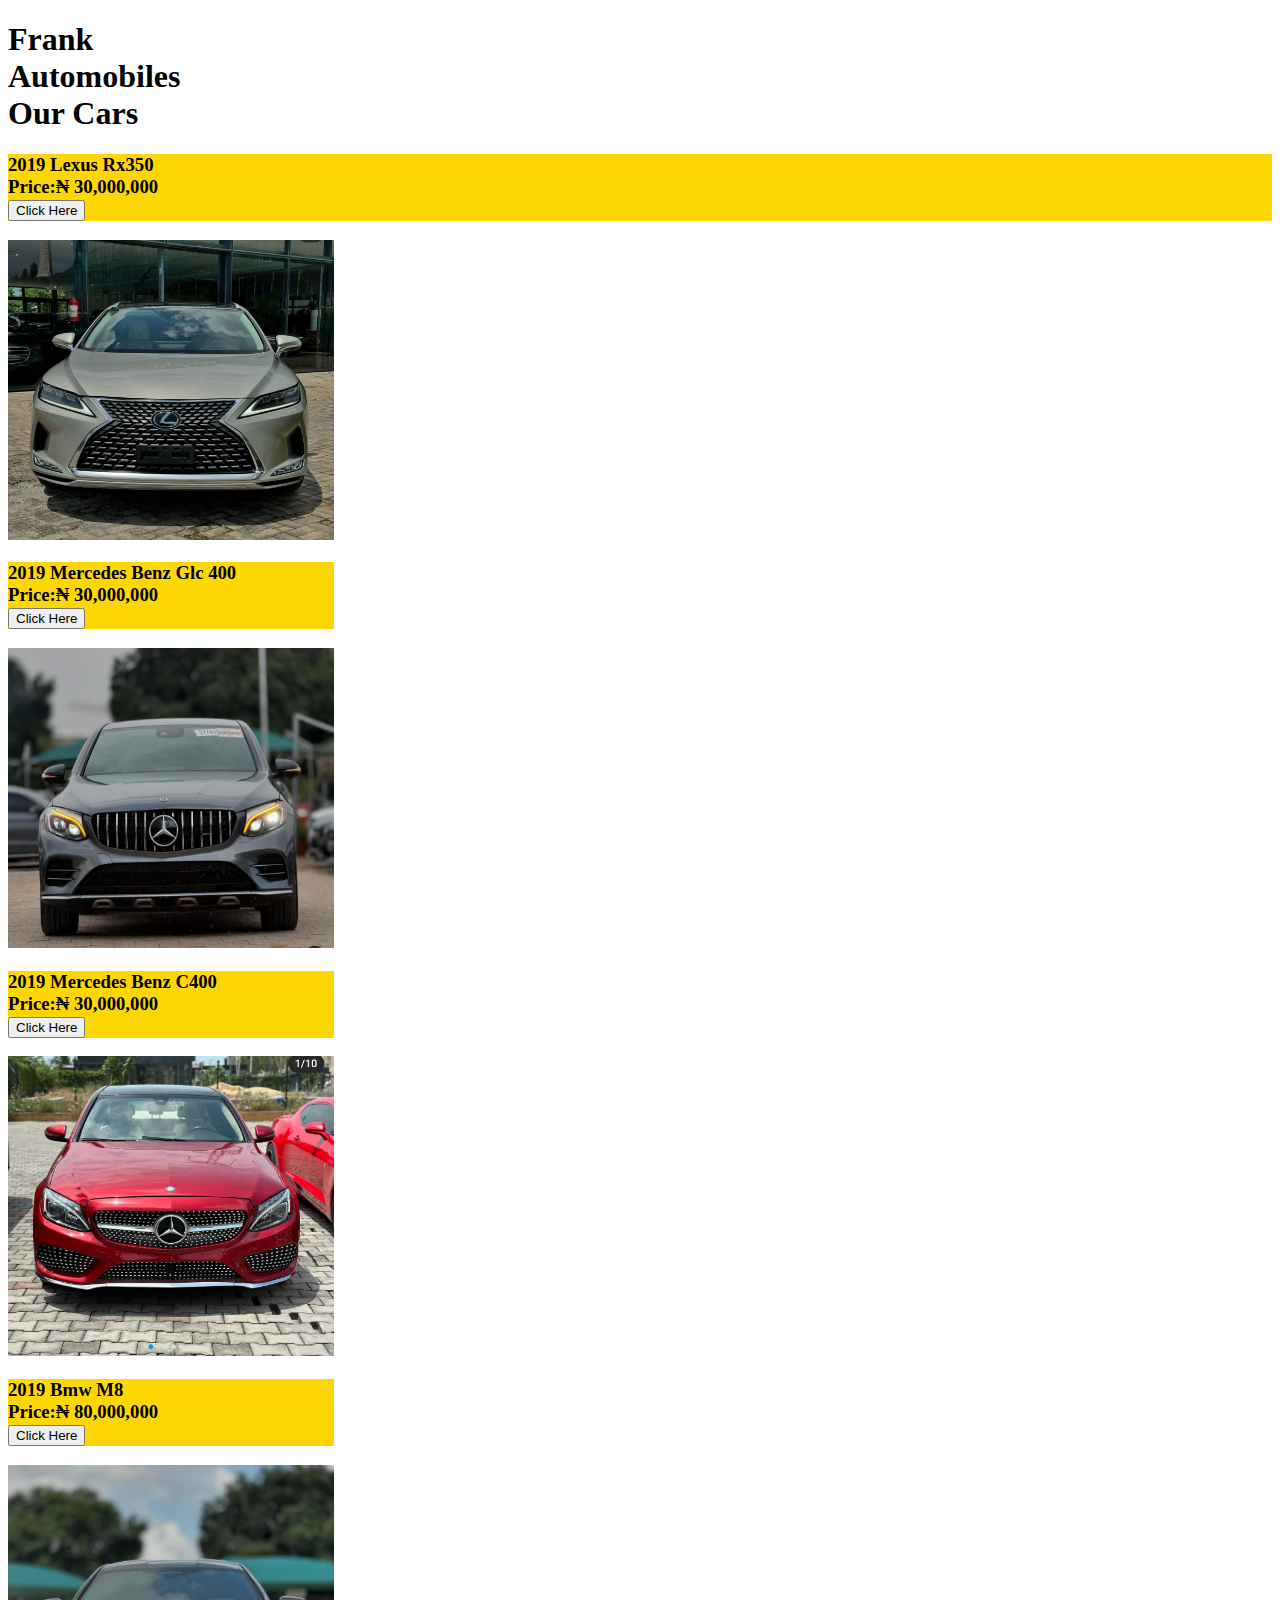
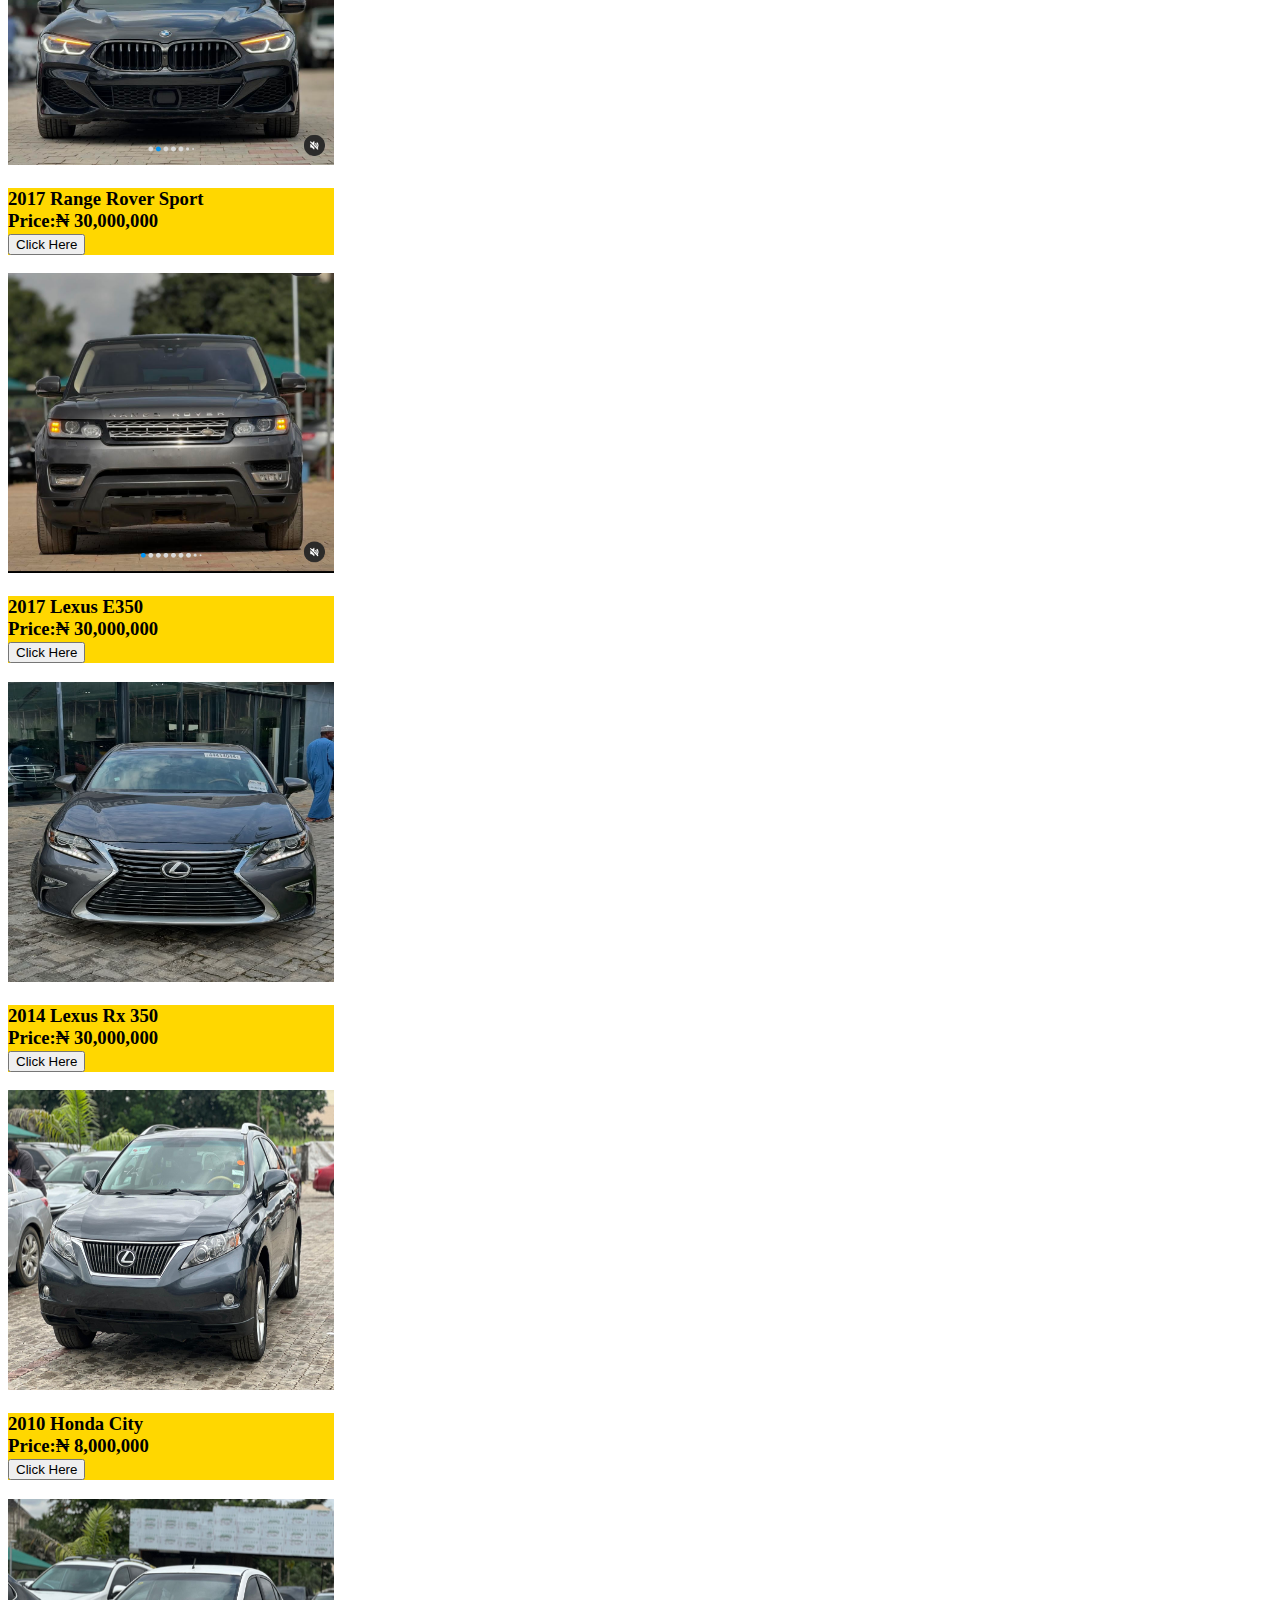
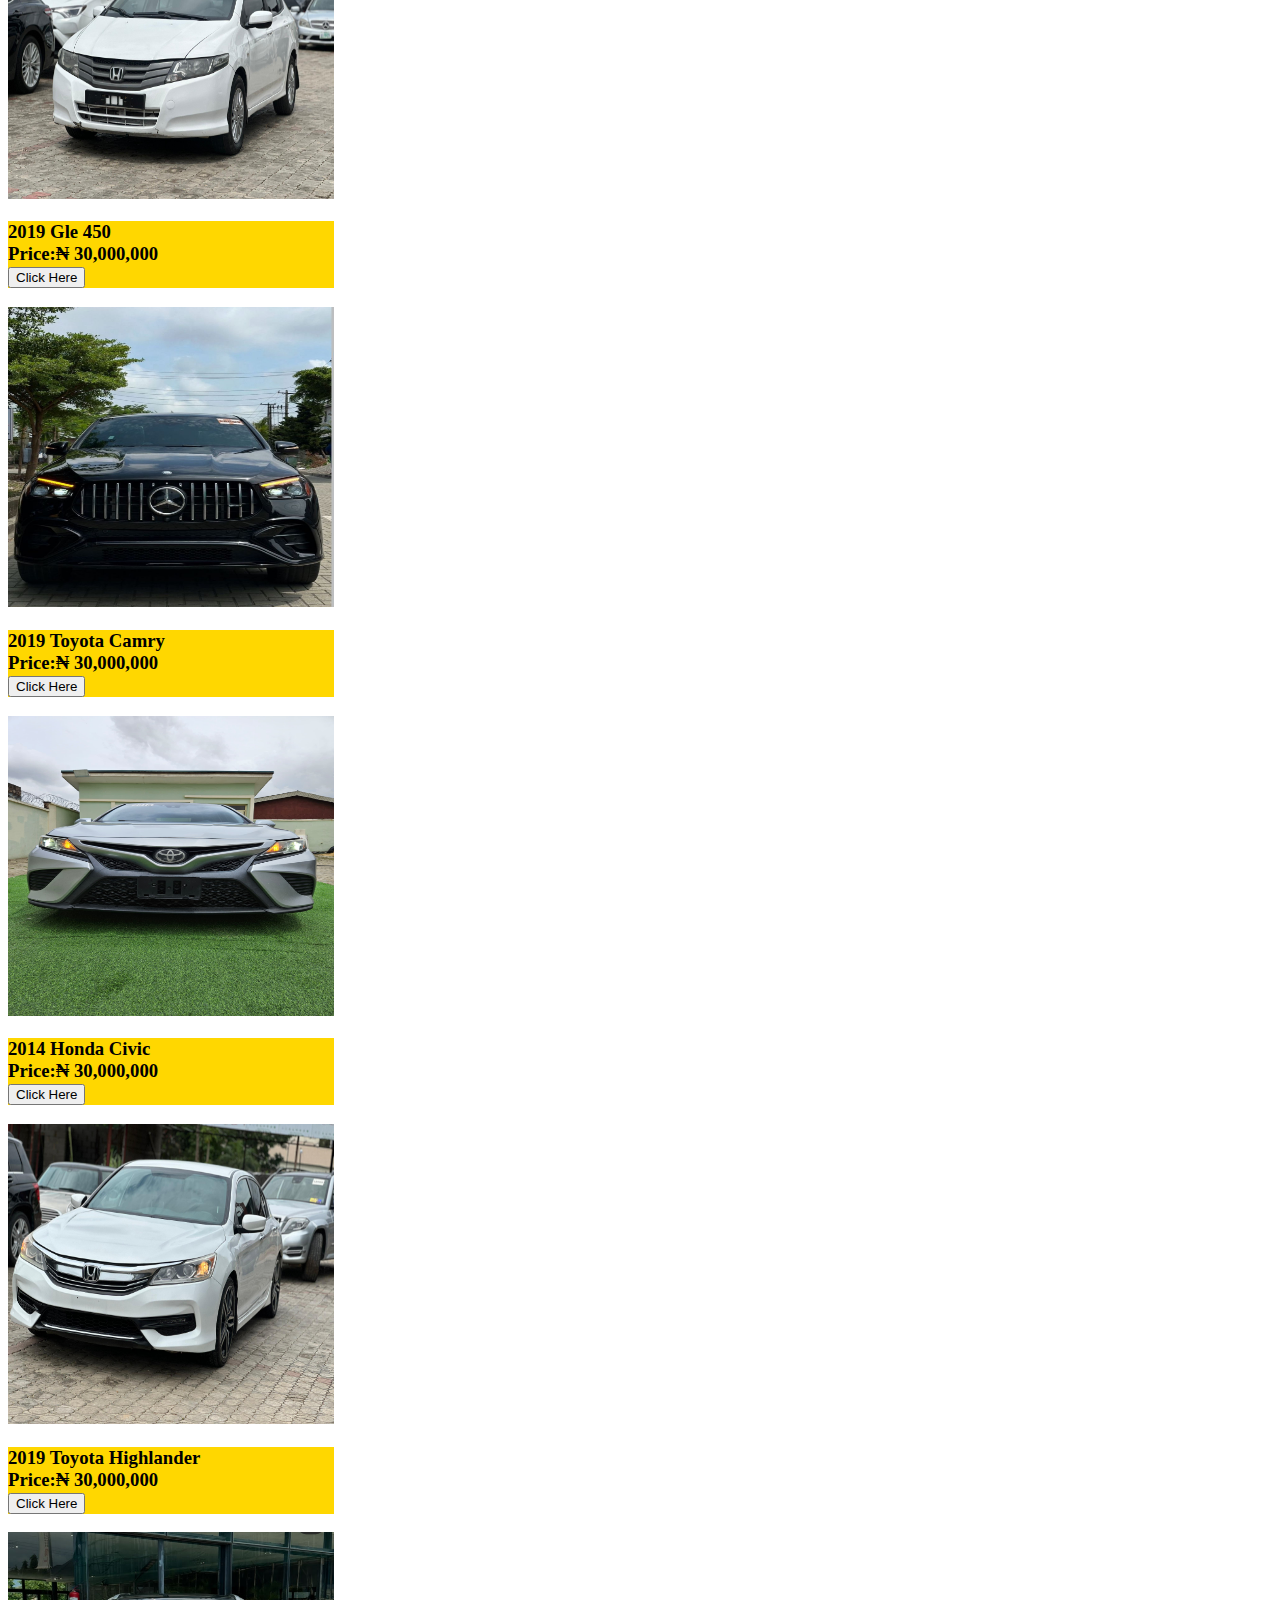
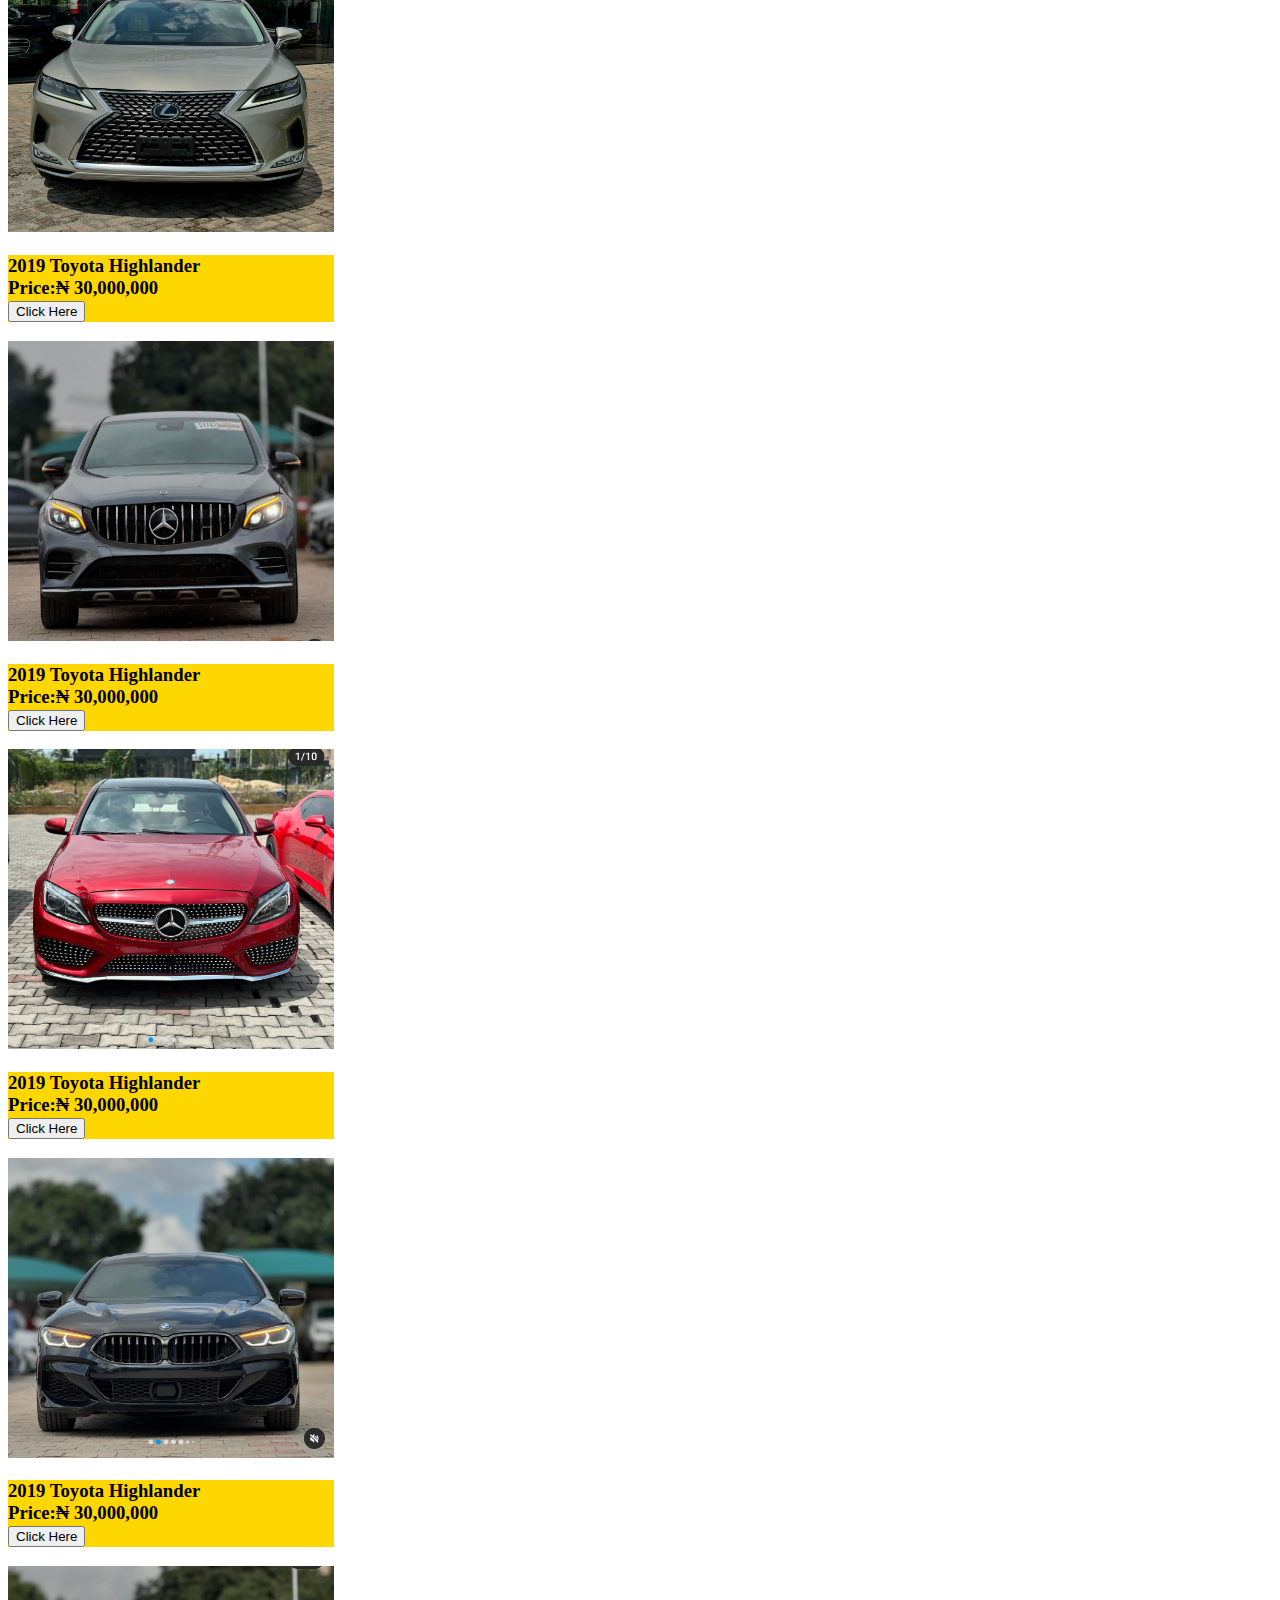
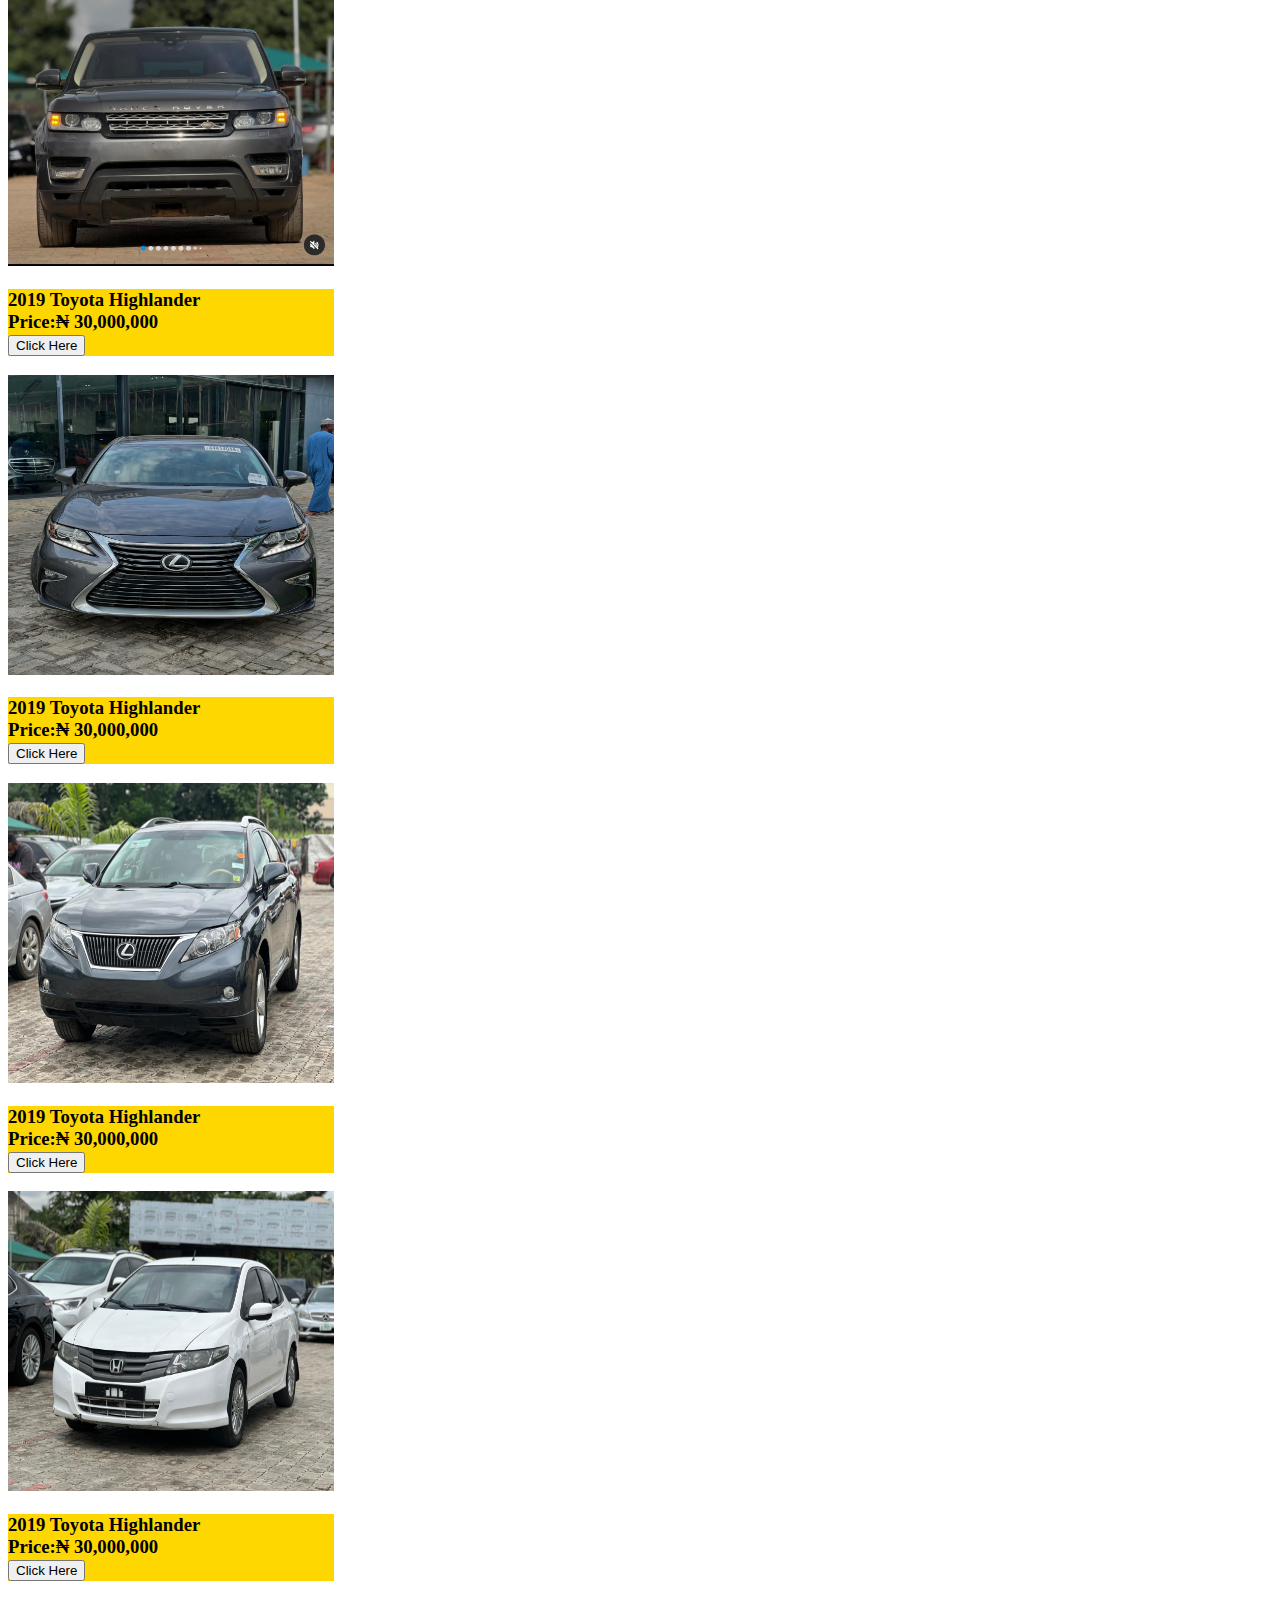
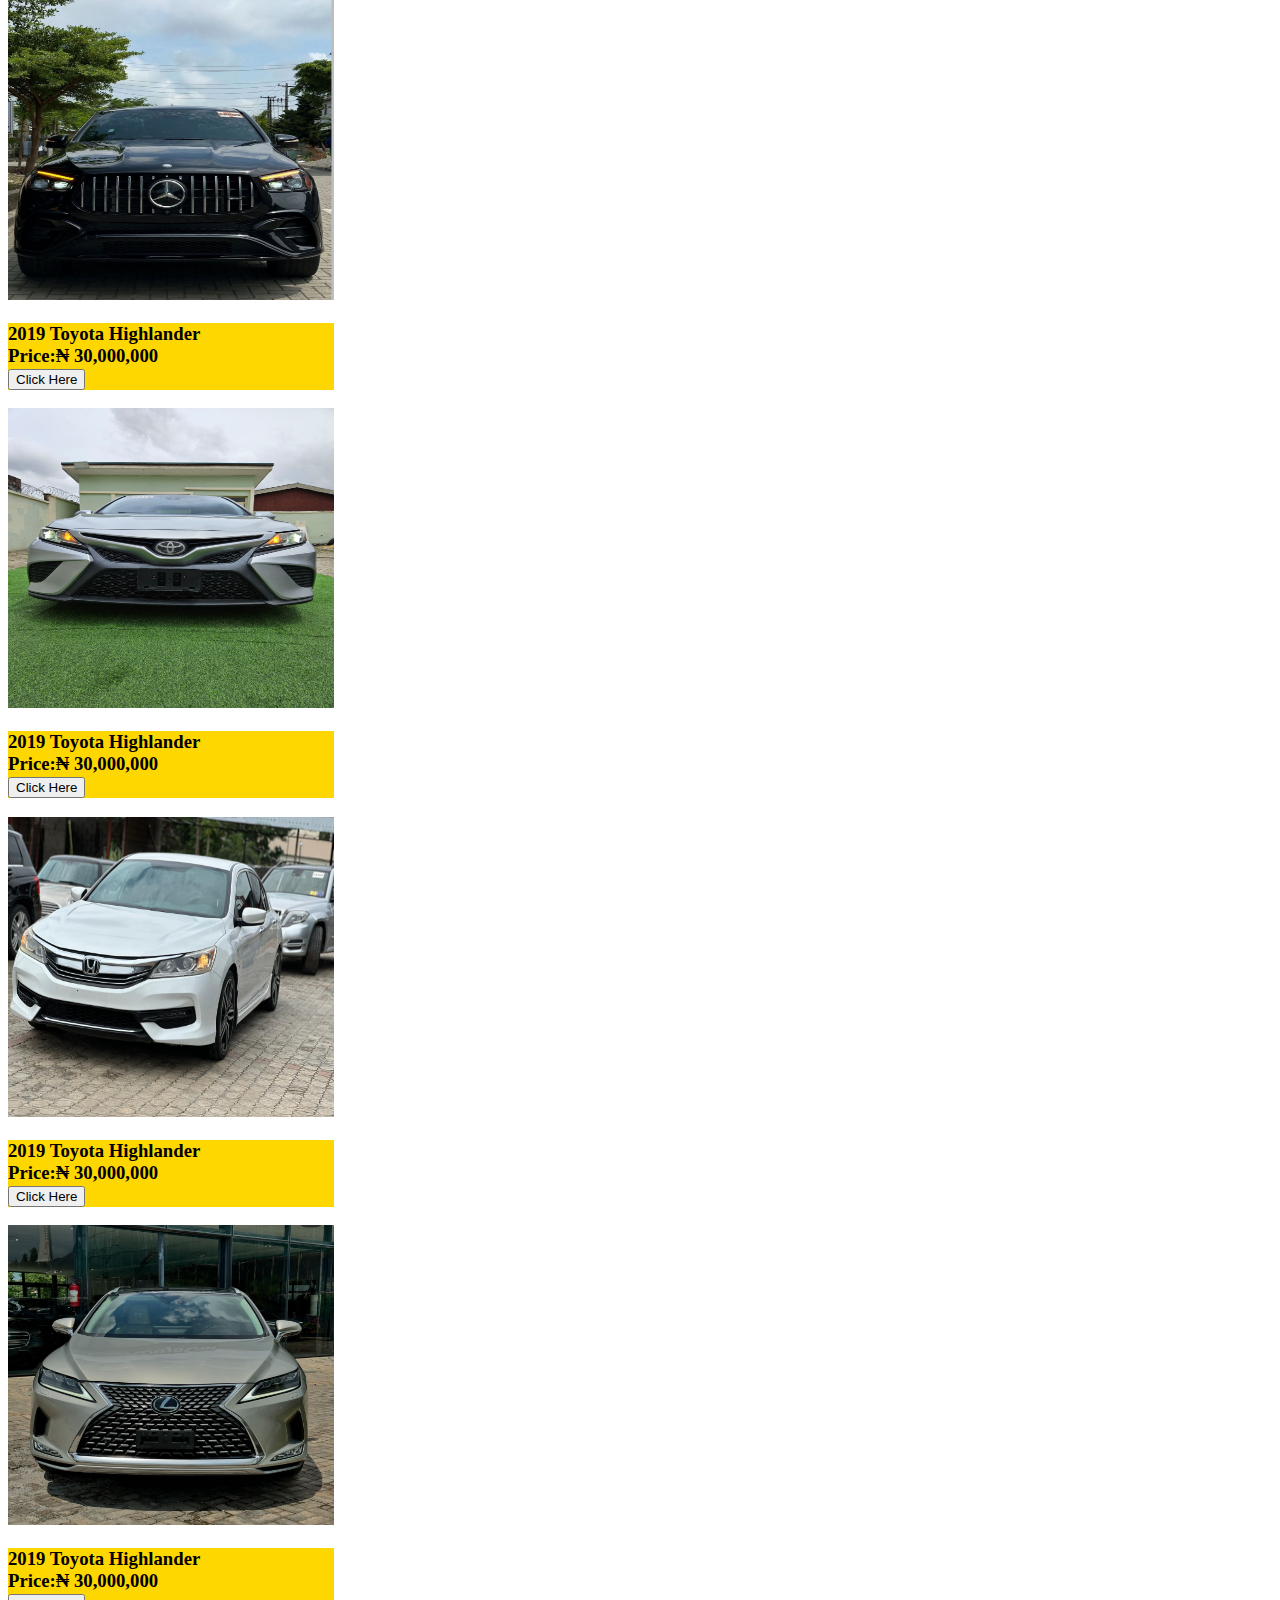
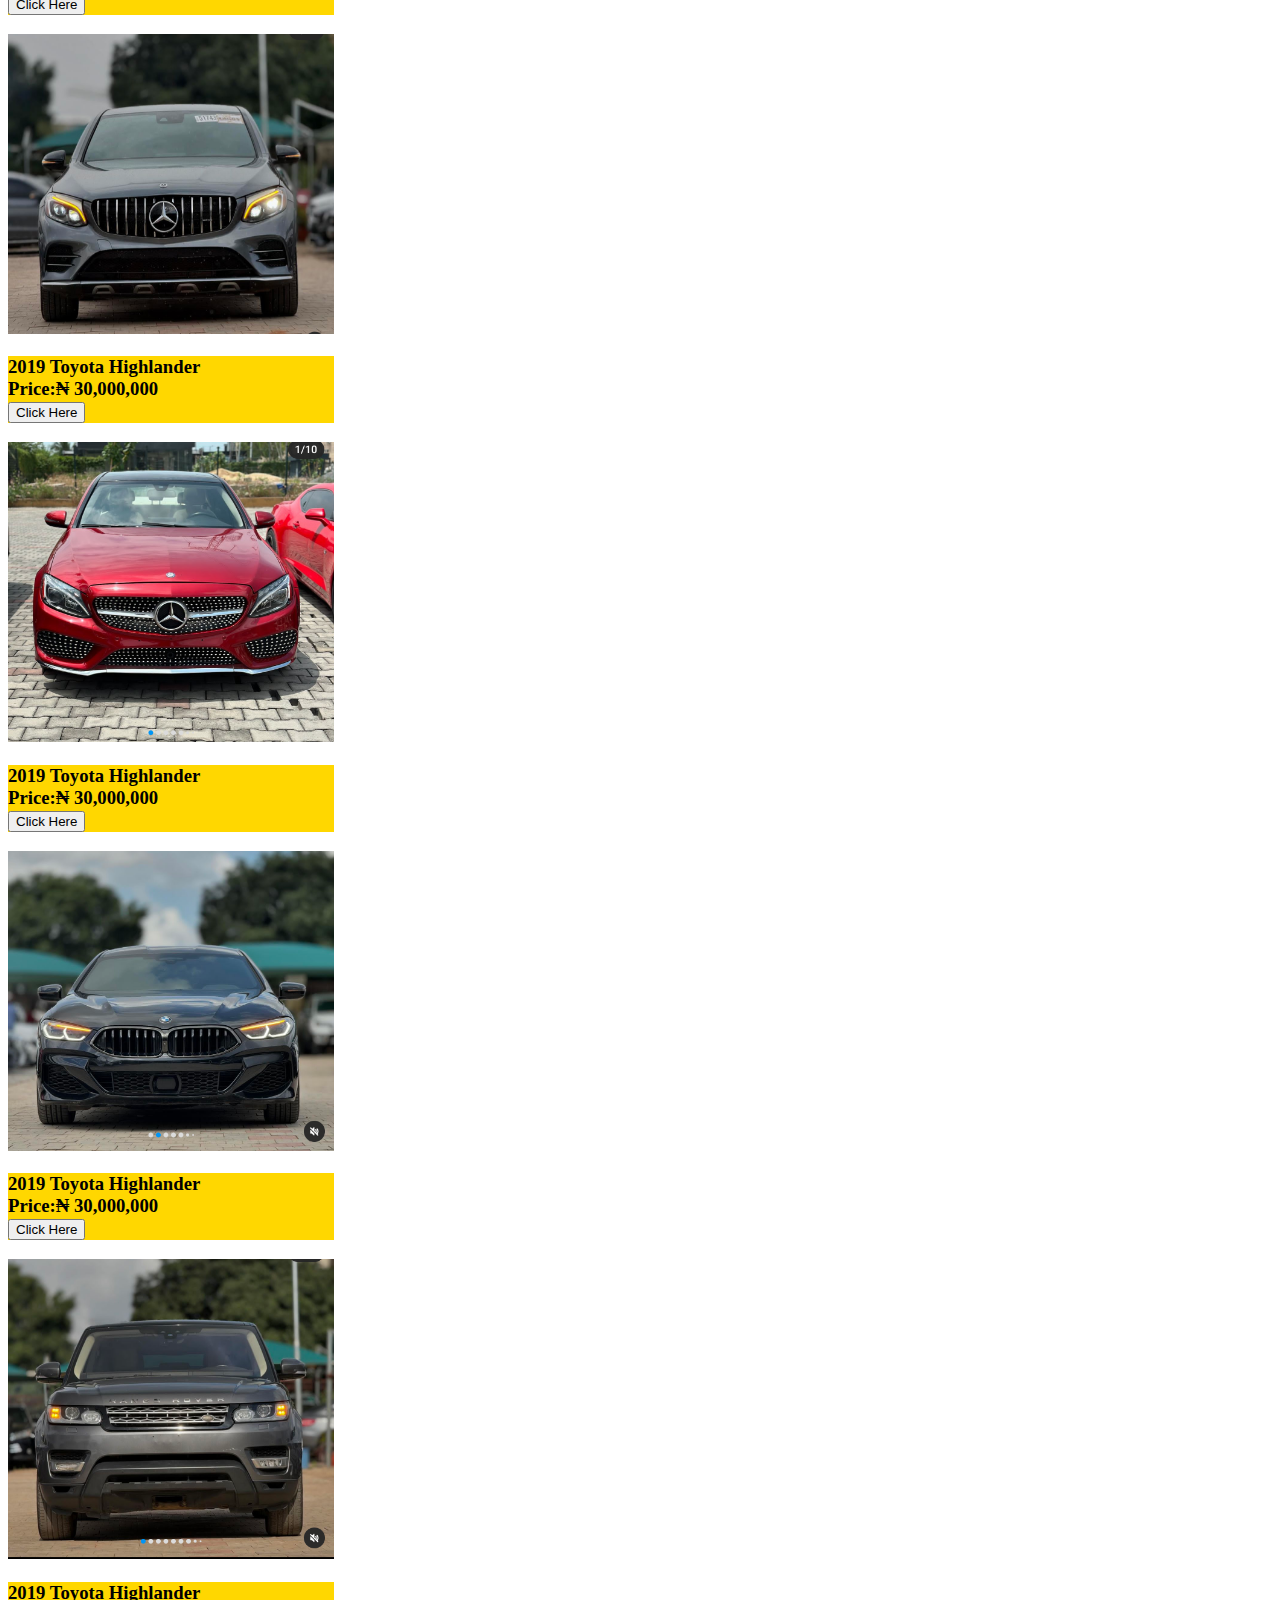
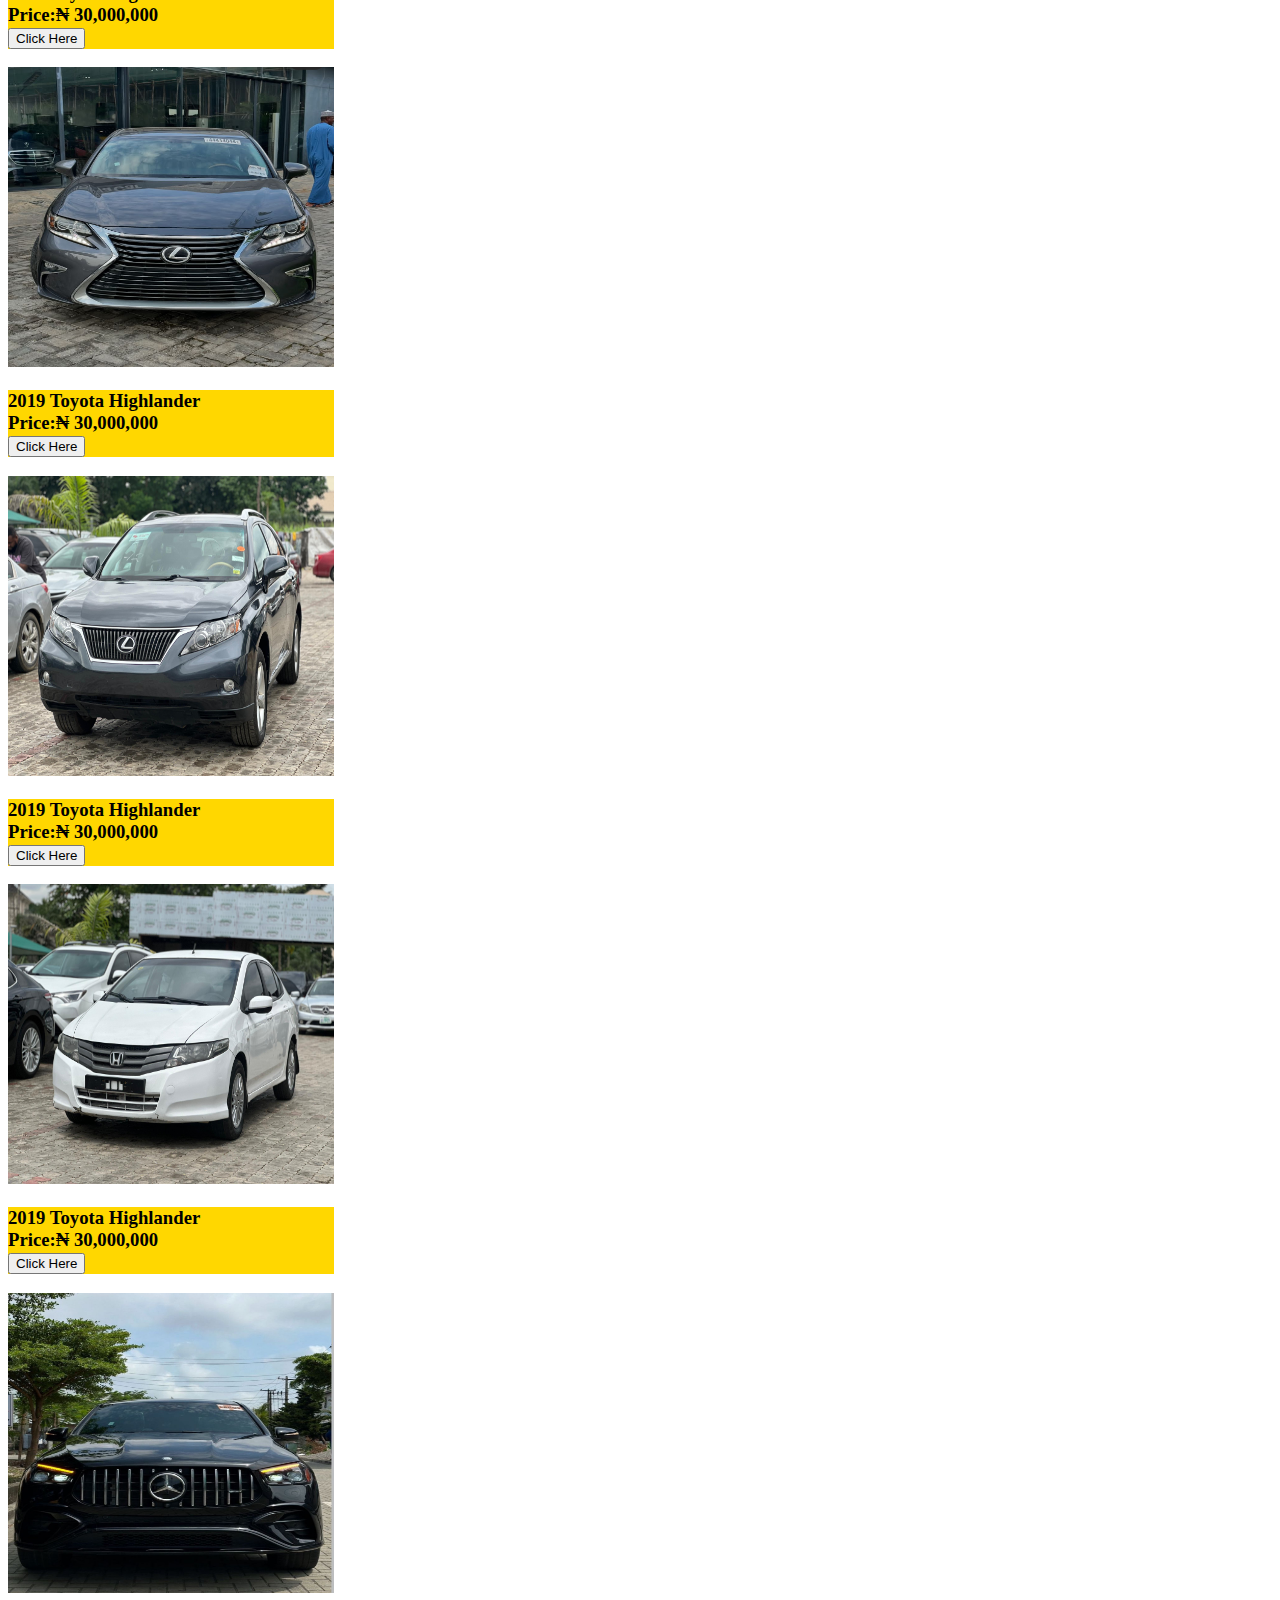
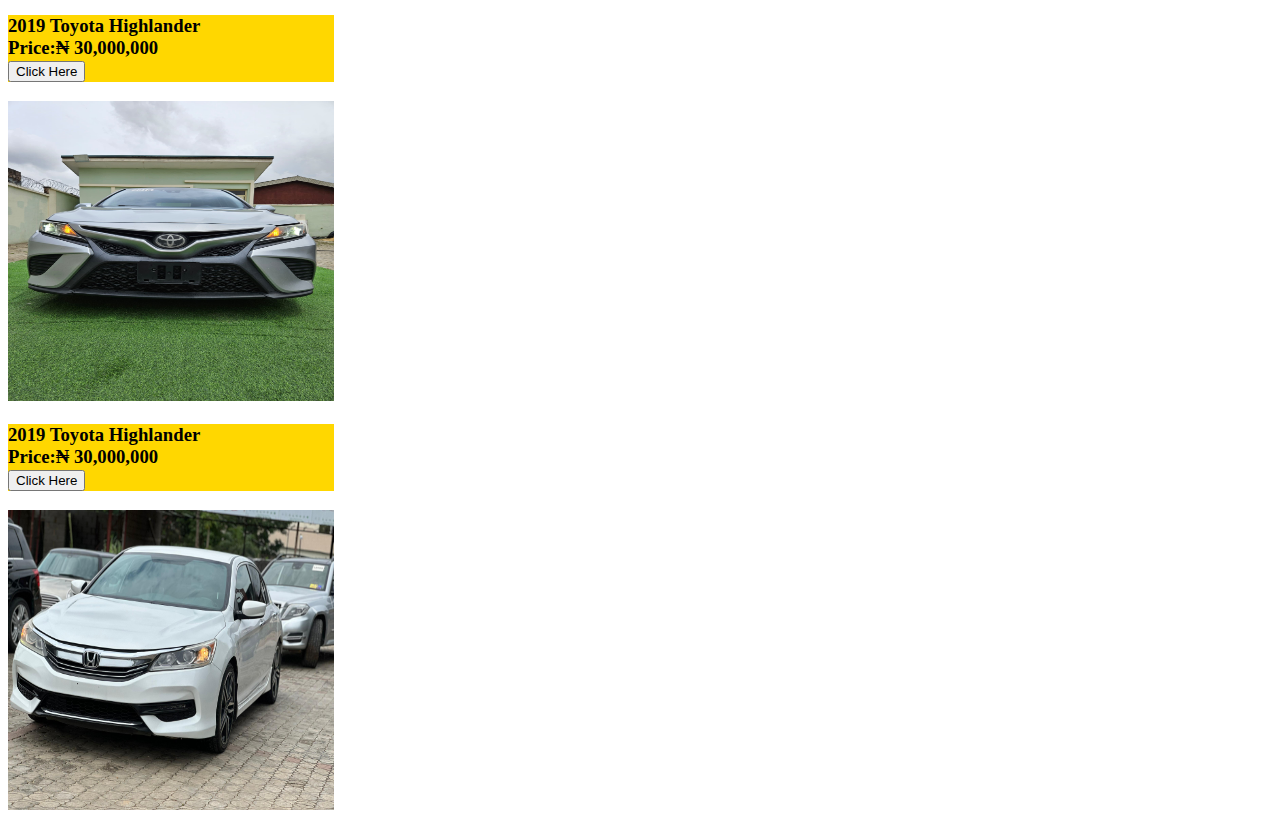
==== cars.html @ 4530414f "Add files via upload" ====
<!DOCTYPE html>
<html lang="en">
<head>
    <meta charset="UTF-8">
    <meta name="viewport" content="width=device-width, initial-scale=1.0">
    <title>Document</title>
    <style>
        .overall-image-blog {
  display: flex;
  justify-content: space-between;
  align-items: center;
  
  margin: auto;

}
.image-write {
  background-color: gold}


  .h3{
    color: green;
  }
  
  



    </style>
</head>
<body>
    <h1 class="opacity"></h1>

    <h1 class="on-top">Frank  <br>Automobiles<br><span>Our Cars</span></h1>

    
        
        <div class="image-write">
          <h3>
            2019 Lexus Rx350 <br />
            Price:&#8358 30,000,000<br>
            <a href="https://festacautomobiles.github.io/obagold/"><button>Click Here </button></a>
          </h3>
          
        </div>
        <div class="overall-image-blog">
          <div class="image-blog">
            <div class="image1">
              <img src="./newimages/Gallery_20240930_225818.png" alt="" width="326" height="300" />
             
               
              </p>
              
            </div>

            <div class="image-write">
                <h3>
                  2019 Mercedes Benz Glc 400 <br />
                  Price:&#8358 30,000,000<br>
                  <a href="https://festacautomobiles.github.io/obagold/"><button>Click Here </button></a>
                </h3>
                
              </div>
              <div class="overall-image-blog">
                <div class="image-blog">
                  <div class="image1">
                    <img src="./newimages/IMG_111346_101024.jpeg" alt="" width="326" height="300" />
                   
                     
                    </p>
                    
                  </div>

                  <div class="image-write">
                    <h3>
                      2019 Mercedes Benz C400 <br />
                      Price:&#8358 30,000,000<br>
                      <a href="https://festacautomobiles.github.io/obagold/"><button>Click Here </button></a>
                    </h3>
                    
                  </div>
                  <div class="overall-image-blog">
                    <div class="image-blog">
                      <div class="image1">
                        <img src="./newimages/Gallery_20241005_165730.png" alt="" width="326" height="300" />
                       
                         
                        </p>
                        
                      </div>

                      <div class="image-write">
                        <h3>
                          2019 Bmw M8 <br />
                          Price:&#8358 80,000,000<br>
                          <a href="https://festacautomobiles.github.io/obagold/"><button>Click Here </button></a>
                        </h3>
                        
                      </div>
                      <div class="overall-image-blog">
                        <div class="image-blog">
                          <div class="image1">
                            <img src="./newimages/Gallery_20241009_233121.png" alt="" width="326" height="300" />
                           
                             
                            </p>
                            
                          </div>

                          <div class="image-write">
                            <h3>
                              2017 Range Rover Sport <br />
                              Price:&#8358 30,000,000<br>
                              <a href="https://festacautomobiles.github.io/obagold/"><button>Click Here </button></a>
                            </h3>
                            
                          </div>
                          <div class="overall-image-blog">
                            <div class="image-blog">
                              <div class="image1">
                                <img src="./newimages/Gallery_20241009_233245.png" alt="" width="326" height="300" />
                               
                                 
                                </p>
                                
                              </div>

                              <div class="image-write">
                                <h3>
                                  2017 Lexus E350 <br />
                                  Price:&#8358 30,000,000<br>
                                  <a href="https://festacautomobiles.github.io/obagold/"><button>Click Here </button></a>
                                </h3>
                                
                              </div>
                              <div class="overall-image-blog">
                                <div class="image-blog">
                                  <div class="image1">
                                    <img src="./newimages/IMG_111437_101024.jpeg" alt="" width="326" height="300" />
                                   
                                     
                                    </p>
                                    
                                  </div>

                                  <div class="image-write">
                                    <h3>
                                      2014 Lexus Rx 350 <br />
                                      Price:&#8358 30,000,000<br>
                                      <a href="https://festacautomobiles.github.io/obagold/"><button>Click Here </button></a>
                                    </h3>
                                    
                                  </div>
                                  <div class="overall-image-blog">
                                    <div class="image-blog">
                                      <div class="image1">
                                        <img src="./newimages/IMG-20240923-WA0041.jpg" alt="" width="326" height="300" />
                                       
                                         
                                        </p>
                                        
                                      </div>

                                      <div class="image-write">
                                        <h3>
                                          2010 Honda City <br />
                                          Price:&#8358 8,000,000<br>
                                          <a href="https://festacautomobiles.github.io/obagold/"><button>Click Here </button></a>
                                        </h3>
                                        
                                      </div>
                                      <div class="overall-image-blog">
                                        <div class="image-blog">
                                          <div class="image1">
                                            <img src="./newimages/IMG-20241001-WA0004.jpg" alt="" width="326" height="300" />
                                           
                                             
                                            </p>
                                            
                                          </div>
<div class="image-write">
          <h3>
            2019 Gle 450 <br />
            Price:&#8358 30,000,000<br>
            <a href="https://festacautomobiles.github.io/obagold/"><button>Click Here </button></a>
          </h3>
          
        </div>
        <div class="overall-image-blog">
          <div class="image-blog">
            <div class="image1">
              <img src="./newimages/IMG-20241003-WA0057.jpg" alt="" width="326" height="300" />
             
               
              </p>
              
            </div>
            <div class="image-write">
                <h3>
                  2019 Toyota Camry <br />
                  Price:&#8358 30,000,000<br>
                  <a href="https://festacautomobiles.github.io/obagold/"><button>Click Here </button></a>
                </h3>
                
              </div>
              <div class="overall-image-blog">
                <div class="image-blog">
                  <div class="image1">
                    <img src="./newimages/IMG-20241004-WA0025.jpg" alt="" width="326" height="300" />
                   
                     
                    </p>
                    
                  </div>

                  <div class="image-write">
                    <h3>
                      2014 Honda Civic <br />
                      Price:&#8358 30,000,000<br>
                      <a href="https://festacautomobiles.github.io/obagold/"><button>Click Here </button></a>
                    </h3>
                    
                  </div>
                  <div class="overall-image-blog">
                    <div class="image-blog">
                      <div class="image1">
                        <img src="./newimages/IMG-20241004-WA0053.jpg" alt="" width="326" height="300" />
                       
                         
                        </p>
                        
                      </div>
                      <div class="image-write">
                        <h3>
                          2019 Toyota Highlander <br />
                          Price:&#8358 30,000,000<br>
                          <a href="https://festacautomobiles.github.io/obagold/"><button>Click Here </button></a>
                        </h3>
                        
                      </div>
                      <div class="overall-image-blog">
                        <div class="image-blog">
                          <div class="image1">
                            <img src="./newimages/Gallery_20240930_225818.png" alt="" width="326" height="300" />
                           
                             
                            </p>
                            
                          </div>
              
                          <div class="image-write">
                              <h3>
                                2019 Toyota Highlander <br />
                                Price:&#8358 30,000,000<br>
                                <a href="https://festacautomobiles.github.io/obagold/"><button>Click Here </button></a>
                              </h3>
                              
                            </div>
                            <div class="overall-image-blog">
                              <div class="image-blog">
                                <div class="image1">
                                  <img src="./newimages/IMG_111346_101024.jpeg" alt="" width="326" height="300" />
                                 
                                   
                                  </p>
                                  
                                </div>
              
                                <div class="image-write">
                                  <h3>
                                    2019 Toyota Highlander <br />
                                    Price:&#8358 30,000,000<br>
                                    <a href="https://festacautomobiles.github.io/obagold/"><button>Click Here </button></a>
                                  </h3>
                                  
                                </div>
                                <div class="overall-image-blog">
                                  <div class="image-blog">
                                    <div class="image1">
                                      <img src="./newimages/Gallery_20241005_165730.png" alt="" width="326" height="300" />
                                     
                                       
                                      </p>
                                      
                                    </div>
              
                                    <div class="image-write">
                                      <h3>
                                        2019 Toyota Highlander <br />
                                        Price:&#8358 30,000,000<br>
                                        <a href="https://festacautomobiles.github.io/obagold/"><button>Click Here </button></a>
                                      </h3>
                                      
                                    </div>
                                    <div class="overall-image-blog">
                                      <div class="image-blog">
                                        <div class="image1">
                                          <img src="./newimages/Gallery_20241009_233121.png" alt="" width="326" height="300" />
                                         
                                           
                                          </p>
                                          
                                        </div>
              
                                        <div class="image-write">
                                          <h3>
                                            2019 Toyota Highlander <br />
                                            Price:&#8358 30,000,000<br>
                                            <a href="https://festacautomobiles.github.io/obagold/"><button>Click Here </button></a>
                                          </h3>
                                          
                                        </div>
                                        <div class="overall-image-blog">
                                          <div class="image-blog">
                                            <div class="image1">
                                              <img src="./newimages/Gallery_20241009_233245.png" alt="" width="326" height="300" />
                                             
                                               
                                              </p>
                                              
                                            </div>
              
                                            <div class="image-write">
                                              <h3>
                                                2019 Toyota Highlander <br />
                                                Price:&#8358 30,000,000<br>
                                                <a href="https://festacautomobiles.github.io/obagold/"><button>Click Here </button></a>
                                              </h3>
                                              
                                            </div>
                                            <div class="overall-image-blog">
                                              <div class="image-blog">
                                                <div class="image1">
                                                  <img src="./newimages/IMG_111437_101024.jpeg" alt="" width="326" height="300" />
                                                 
                                                   
                                                  </p>
                                                  
                                                </div>
              
                                                <div class="image-write">
                                                  <h3>
                                                    2019 Toyota Highlander <br />
                                                    Price:&#8358 30,000,000<br>
                                                    <a href="https://festacautomobiles.github.io/obagold/"><button>Click Here </button></a>
                                                  </h3>
                                                  
                                                </div>
                                                <div class="overall-image-blog">
                                                  <div class="image-blog">
                                                    <div class="image1">
                                                      <img src="./newimages/IMG-20240923-WA0041.jpg" alt="" width="326" height="300" />
                                                     
                                                       
                                                      </p>
                                                      
                                                    </div>
              
                                                    <div class="image-write">
                                                      <h3>
                                                        2019 Toyota Highlander <br />
                                                        Price:&#8358 30,000,000<br>
                                                        <a href="https://festacautomobiles.github.io/obagold/"><button>Click Here </button></a>
                                                      </h3>
                                                      
                                                    </div>
                                                    <div class="overall-image-blog">
                                                      <div class="image-blog">
                                                        <div class="image1">
                                                          <img src="./newimages/IMG-20241001-WA0004.jpg" alt="" width="326" height="300" />
                                                         
                                                           
                                                          </p>
                                                          
                                                        </div>
              <div class="image-write">
                        <h3>
                          2019 Toyota Highlander <br />
                          Price:&#8358 30,000,000<br>
                          <a href="https://festacautomobiles.github.io/obagold/"><button>Click Here </button></a>
                        </h3>
                        
                      </div>
                      <div class="overall-image-blog">
                        <div class="image-blog">
                          <div class="image1">
                            <img src="./newimages/IMG-20241003-WA0057.jpg" alt="" width="326" height="300" />
                           
                             
                            </p>
                            
                          </div>
                          <div class="image-write">
                              <h3>
                                2019 Toyota Highlander <br />
                                Price:&#8358 30,000,000<br>
                                <a href="https://festacautomobiles.github.io/obagold/"><button>Click Here </button></a>
                              </h3>
                              
                            </div>
                            <div class="overall-image-blog">
                              <div class="image-blog">
                                <div class="image1">
                                  <img src="./newimages/IMG-20241004-WA0025.jpg" alt="" width="326" height="300" />
                                 
                                   
                                  </p>
                                  
                                </div>
              
                                <div class="image-write">
                                  <h3>
                                    2019 Toyota Highlander <br />
                                    Price:&#8358 30,000,000<br>
                                    <a href="https://festacautomobiles.github.io/obagold/"><button>Click Here </button></a>
                                  </h3>
                                  
                                </div>
                                <div class="overall-image-blog">
                                  <div class="image-blog">
                                    <div class="image1">
                                      <img src="./newimages/IMG-20241004-WA0053.jpg" alt="" width="326" height="300" />
                                     
                                       
                                      </p>
                                      
                                    </div>

                                    <div class="image-write">
                                        <h3>
                                          2019 Toyota Highlander <br />
                                          Price:&#8358 30,000,000<br>
                                          <a href="https://festacautomobiles.github.io/obagold/"><button>Click Here </button></a>
                                        </h3>
                                        
                                      </div>
                                      <div class="overall-image-blog">
                                        <div class="image-blog">
                                          <div class="image1">
                                            <img src="./newimages/Gallery_20240930_225818.png" alt="" width="326" height="300" />
                                           
                                             
                                            </p>
                                            
                                          </div>
                              
                                          <div class="image-write">
                                              <h3>
                                                2019 Toyota Highlander <br />
                                                Price:&#8358 30,000,000<br>
                                                <a href="https://festacautomobiles.github.io/obagold/"><button>Click Here </button></a>
                                              </h3>
                                              
                                            </div>
                                            <div class="overall-image-blog">
                                              <div class="image-blog">
                                                <div class="image1">
                                                  <img src="./newimages/IMG_111346_101024.jpeg" alt="" width="326" height="300" />
                                                 
                                                   
                                                  </p>
                                                  
                                                </div>
                              
                                                <div class="image-write">
                                                  <h3>
                                                    2019 Toyota Highlander <br />
                                                    Price:&#8358 30,000,000<br>
                                                    <a href="https://festacautomobiles.github.io/obagold/"><button>Click Here </button></a>
                                                  </h3>
                                                  
                                                </div>
                                                <div class="overall-image-blog">
                                                  <div class="image-blog">
                                                    <div class="image1">
                                                      <img src="./newimages/Gallery_20241005_165730.png" alt="" width="326" height="300" />
                                                     
                                                       
                                                      </p>
                                                      
                                                    </div>
                              
                                                    <div class="image-write">
                                                      <h3>
                                                        2019 Toyota Highlander <br />
                                                        Price:&#8358 30,000,000<br>
                                                        <a href="https://festacautomobiles.github.io/obagold/"><button>Click Here </button></a>
                                                      </h3>
                                                      
                                                    </div>
                                                    <div class="overall-image-blog">
                                                      <div class="image-blog">
                                                        <div class="image1">
                                                          <img src="./newimages/Gallery_20241009_233121.png" alt="" width="326" height="300" />
                                                         
                                                           
                                                          </p>
                                                          
                                                        </div>
                              
                                                        <div class="image-write">
                                                          <h3>
                                                            2019 Toyota Highlander <br />
                                                            Price:&#8358 30,000,000<br>
                                                            <a href="https://festacautomobiles.github.io/obagold/"><button>Click Here </button></a>
                                                          </h3>
                                                          
                                                        </div>
                                                        <div class="overall-image-blog">
                                                          <div class="image-blog">
                                                            <div class="image1">
                                                              <img src="./newimages/Gallery_20241009_233245.png" alt="" width="326" height="300" />
                                                             
                                                               
                                                              </p>
                                                              
                                                            </div>
                              
                                                            <div class="image-write">
                                                              <h3>
                                                                2019 Toyota Highlander <br />
                                                                Price:&#8358 30,000,000<br>
                                                                <a href="https://festacautomobiles.github.io/obagold/"><button>Click Here </button></a>
                                                              </h3>
                                                              
                                                            </div>
                                                            <div class="overall-image-blog">
                                                              <div class="image-blog">
                                                                <div class="image1">
                                                                  <img src="./newimages/IMG_111437_101024.jpeg" alt="" width="326" height="300" />
                                                                 
                                                                   
                                                                  </p>
                                                                  
                                                                </div>
                              
                                                                <div class="image-write">
                                                                  <h3>
                                                                    2019 Toyota Highlander <br />
                                                                    Price:&#8358 30,000,000<br>
                                                                    <a href="https://festacautomobiles.github.io/obagold/"><button>Click Here </button></a>
                                                                  </h3>
                                                                  
                                                                </div>
                                                                <div class="overall-image-blog">
                                                                  <div class="image-blog">
                                                                    <div class="image1">
                                                                      <img src="./newimages/IMG-20240923-WA0041.jpg" alt="" width="326" height="300" />
                                                                     
                                                                       
                                                                      </p>
                                                                      
                                                                    </div>
                              
                                                                    <div class="image-write">
                                                                      <h3>
                                                                        2019 Toyota Highlander <br />
                                                                        Price:&#8358 30,000,000<br>
                                                                        <a href="https://festacautomobiles.github.io/obagold/"><button>Click Here </button></a>
                                                                      </h3>
                                                                      
                                                                    </div>
                                                                    <div class="overall-image-blog">
                                                                      <div class="image-blog">
                                                                        <div class="image1">
                                                                          <img src="./newimages/IMG-20241001-WA0004.jpg" alt="" width="326" height="300" />
                                                                         
                                                                           
                                                                          </p>
                                                                          
                                                                        </div>
                              <div class="image-write">
                                        <h3>
                                          2019 Toyota Highlander <br />
                                          Price:&#8358 30,000,000<br>
                                          <a href="https://festacautomobiles.github.io/obagold/"><button>Click Here </button></a>
                                        </h3>
                                        
                                      </div>
                                      <div class="overall-image-blog">
                                        <div class="image-blog">
                                          <div class="image1">
                                            <img src="./newimages/IMG-20241003-WA0057.jpg" alt="" width="326" height="300" />
                                           
                                             
                                            </p>
                                            
                                          </div>
                                          <div class="image-write">
                                              <h3>
                                                2019 Toyota Highlander <br />
                                                Price:&#8358 30,000,000<br>
                                                <a href="https://festacautomobiles.github.io/obagold/"><button>Click Here </button></a>
                                              </h3>
                                              
                                            </div>
                                            <div class="overall-image-blog">
                                              <div class="image-blog">
                                                <div class="image1">
                                                  <img src="./newimages/IMG-20241004-WA0025.jpg" alt="" width="326" height="300" />
                                                 
                                                   
                                                  </p>
                                                  
                                                </div>
                              
                                                <div class="image-write">
                                                  <h3>
                                                    2019 Toyota Highlander <br />
                                                    Price:&#8358 30,000,000<br>
                                                    <a href="https://festacautomobiles.github.io/obagold/"><button>Click Here </button></a>
                                                  </h3>
                                                  
                                                </div>
                                                <div class="overall-image-blog">
                                                  <div class="image-blog">
                                                    <div class="image1">
                                                      <img src="./newimages/IMG-20241004-WA0053.jpg" alt="" width="326" height="300" />
                                                     
                                                       
                                                      </p>
                                                      
                                                    </div>
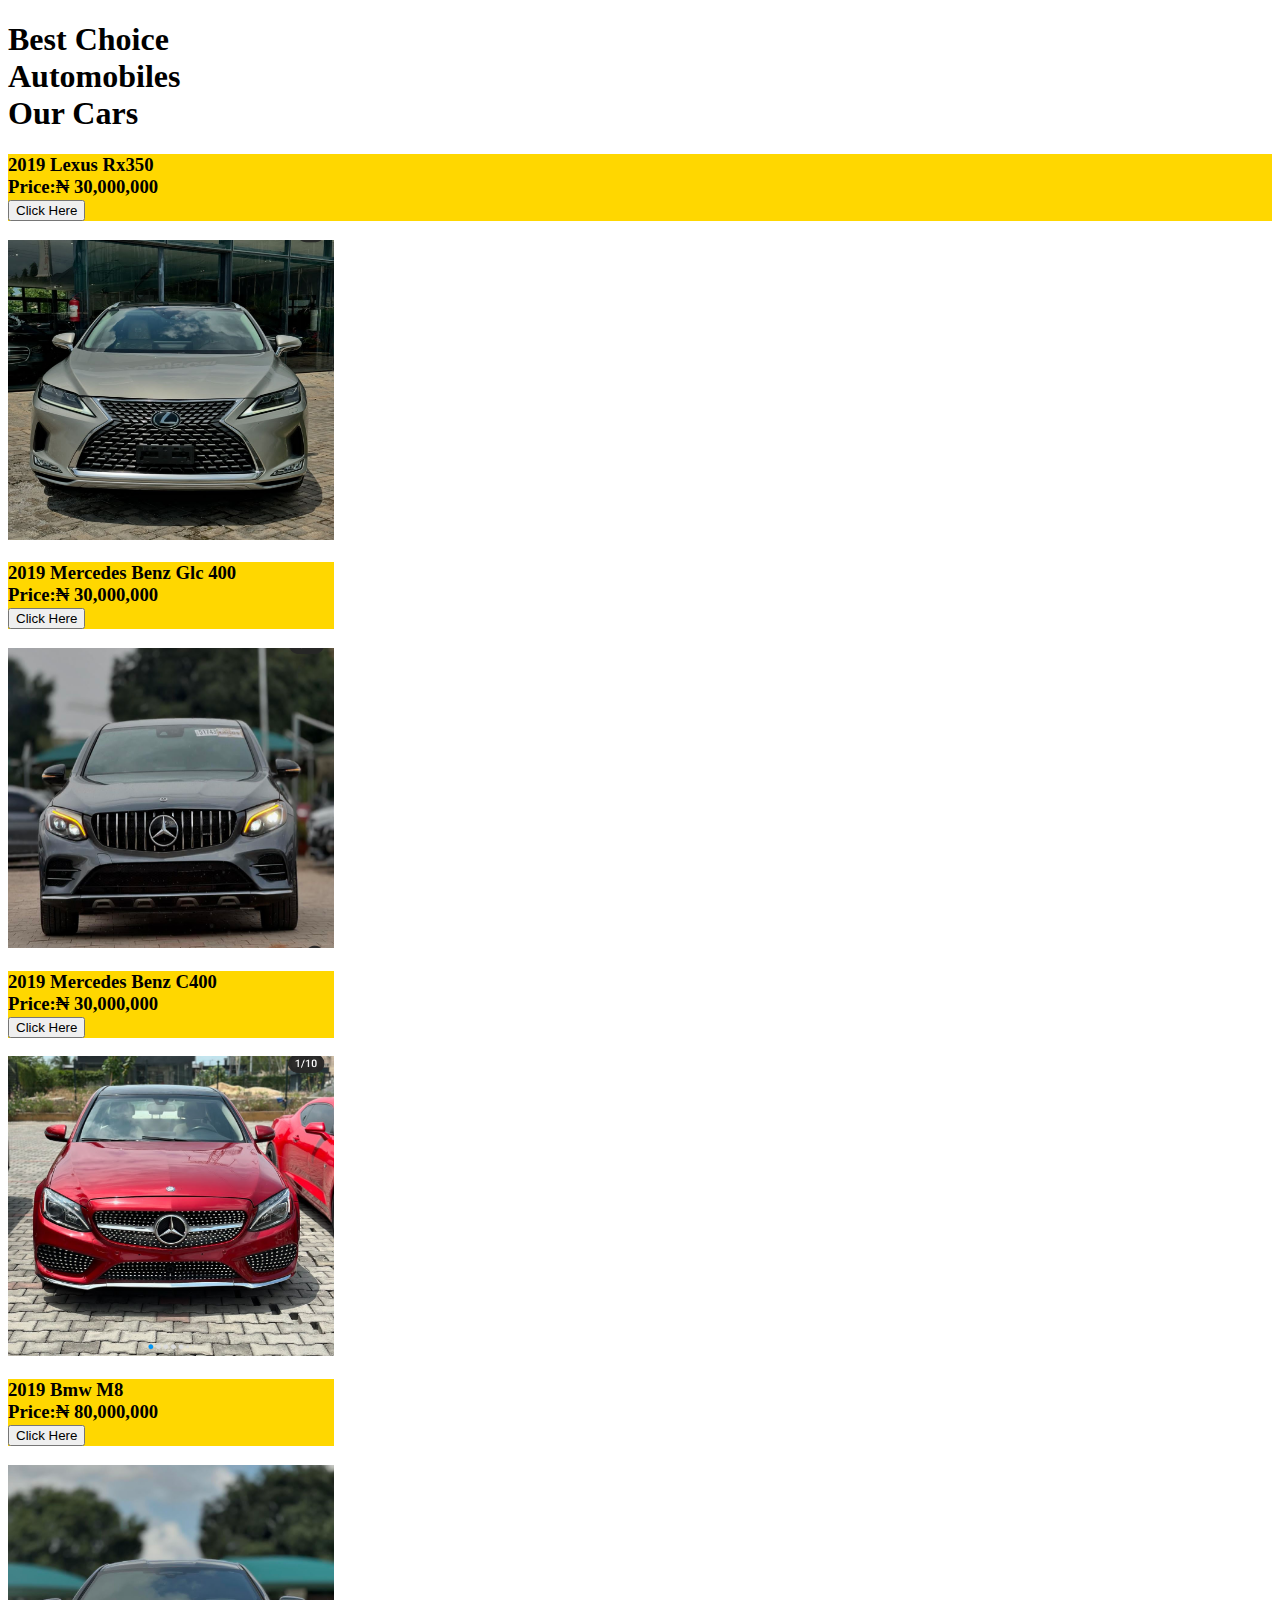
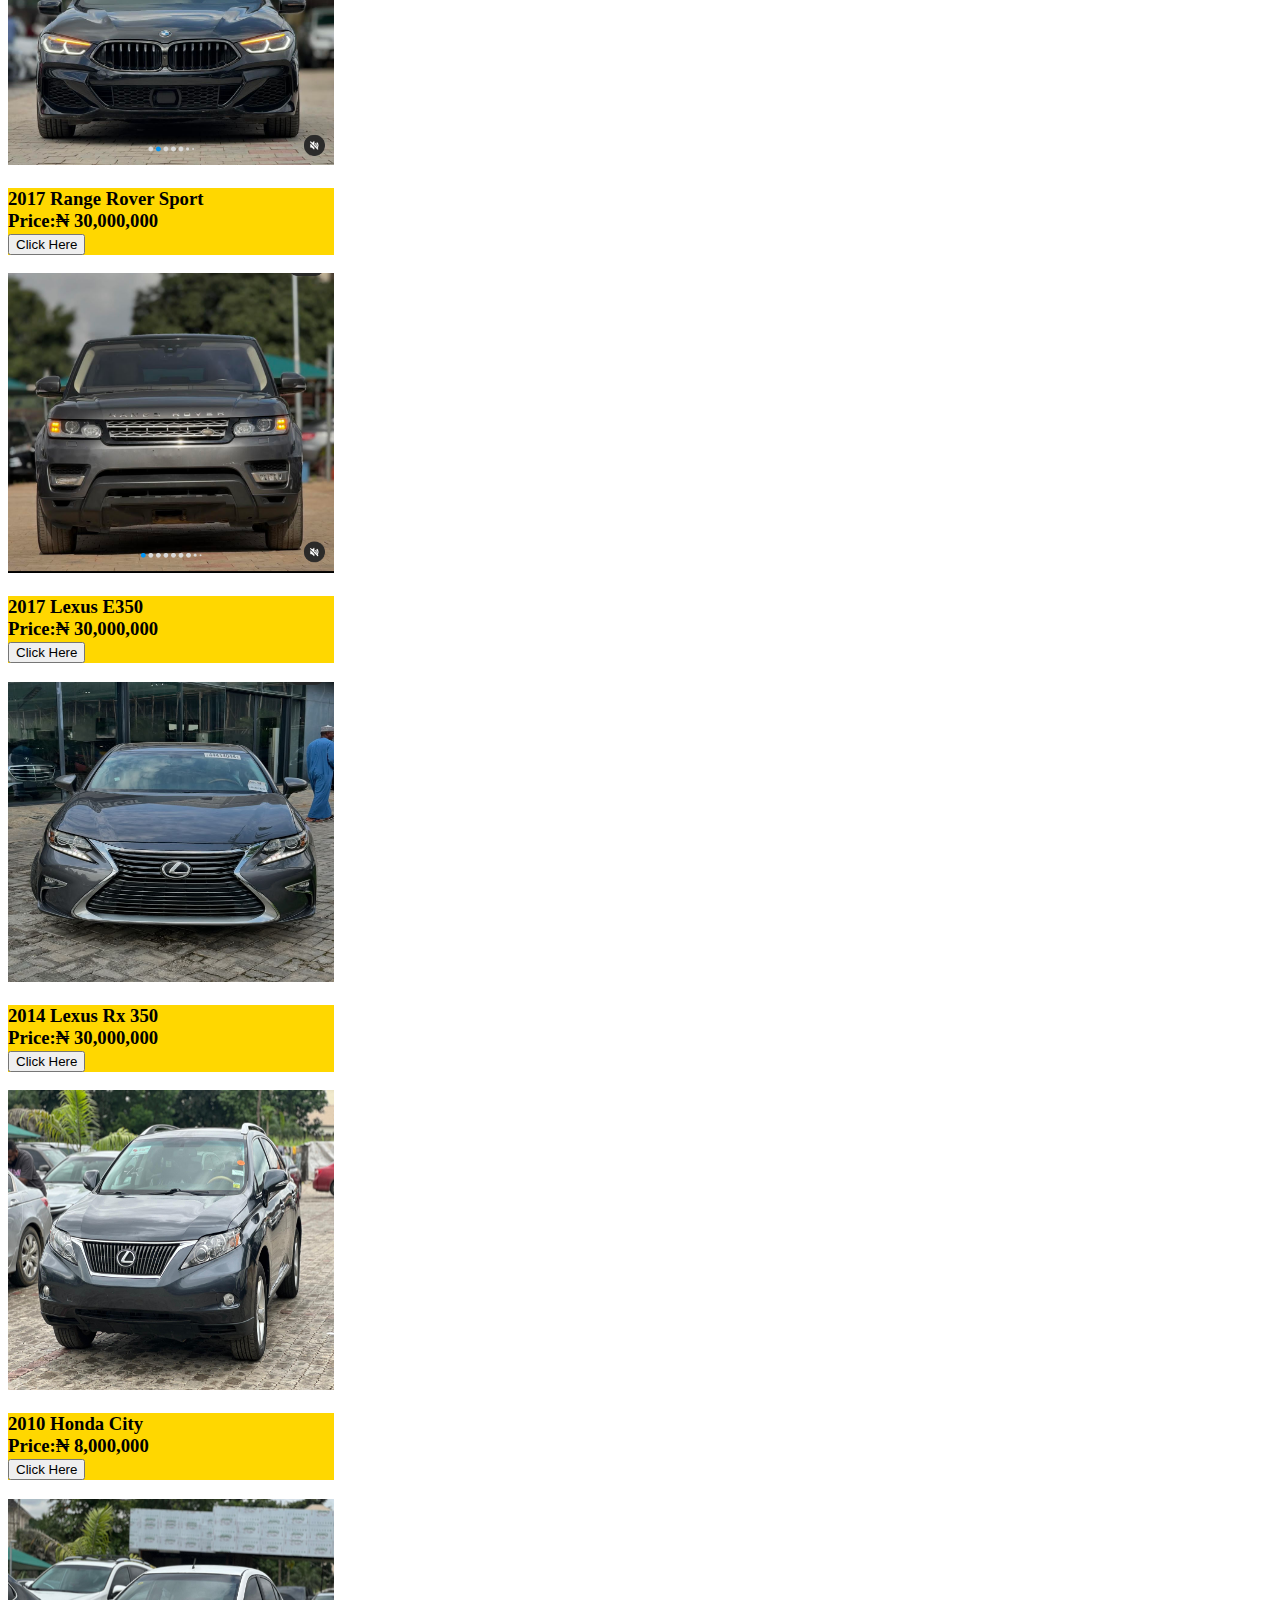
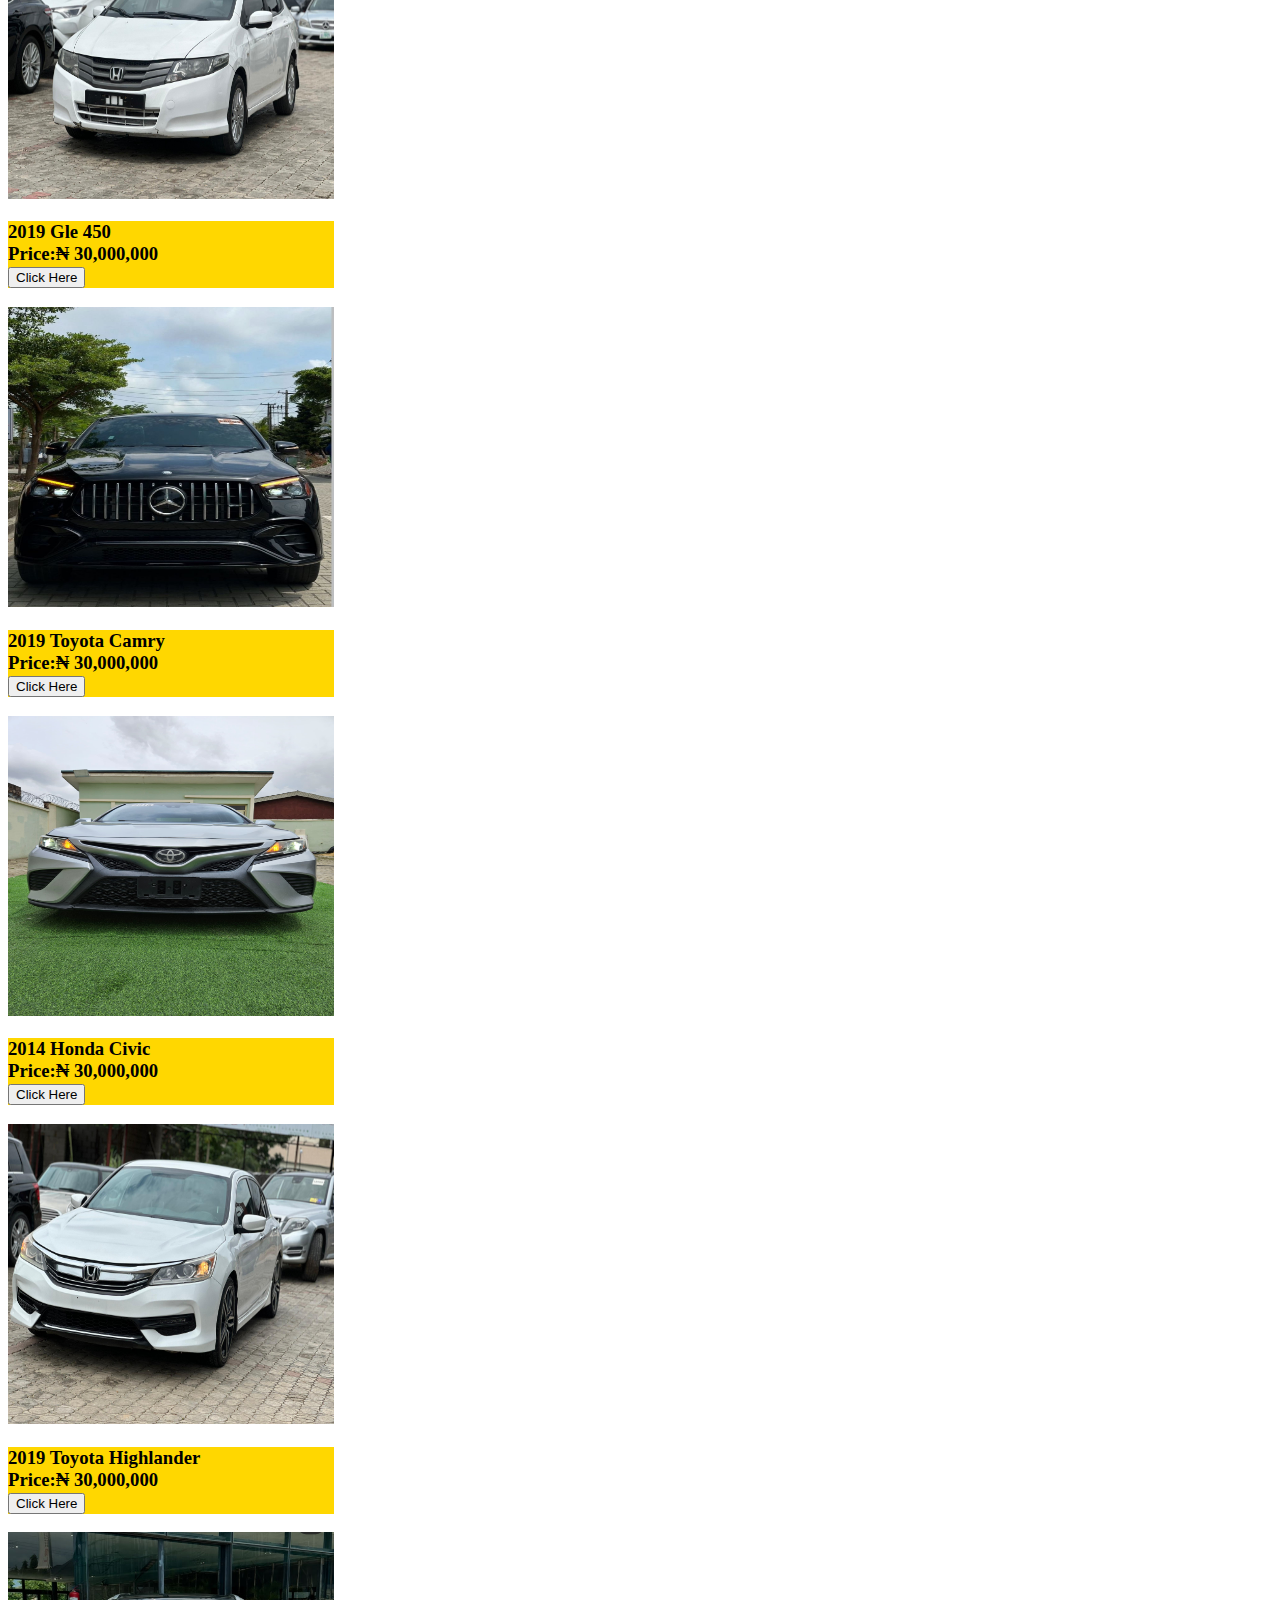
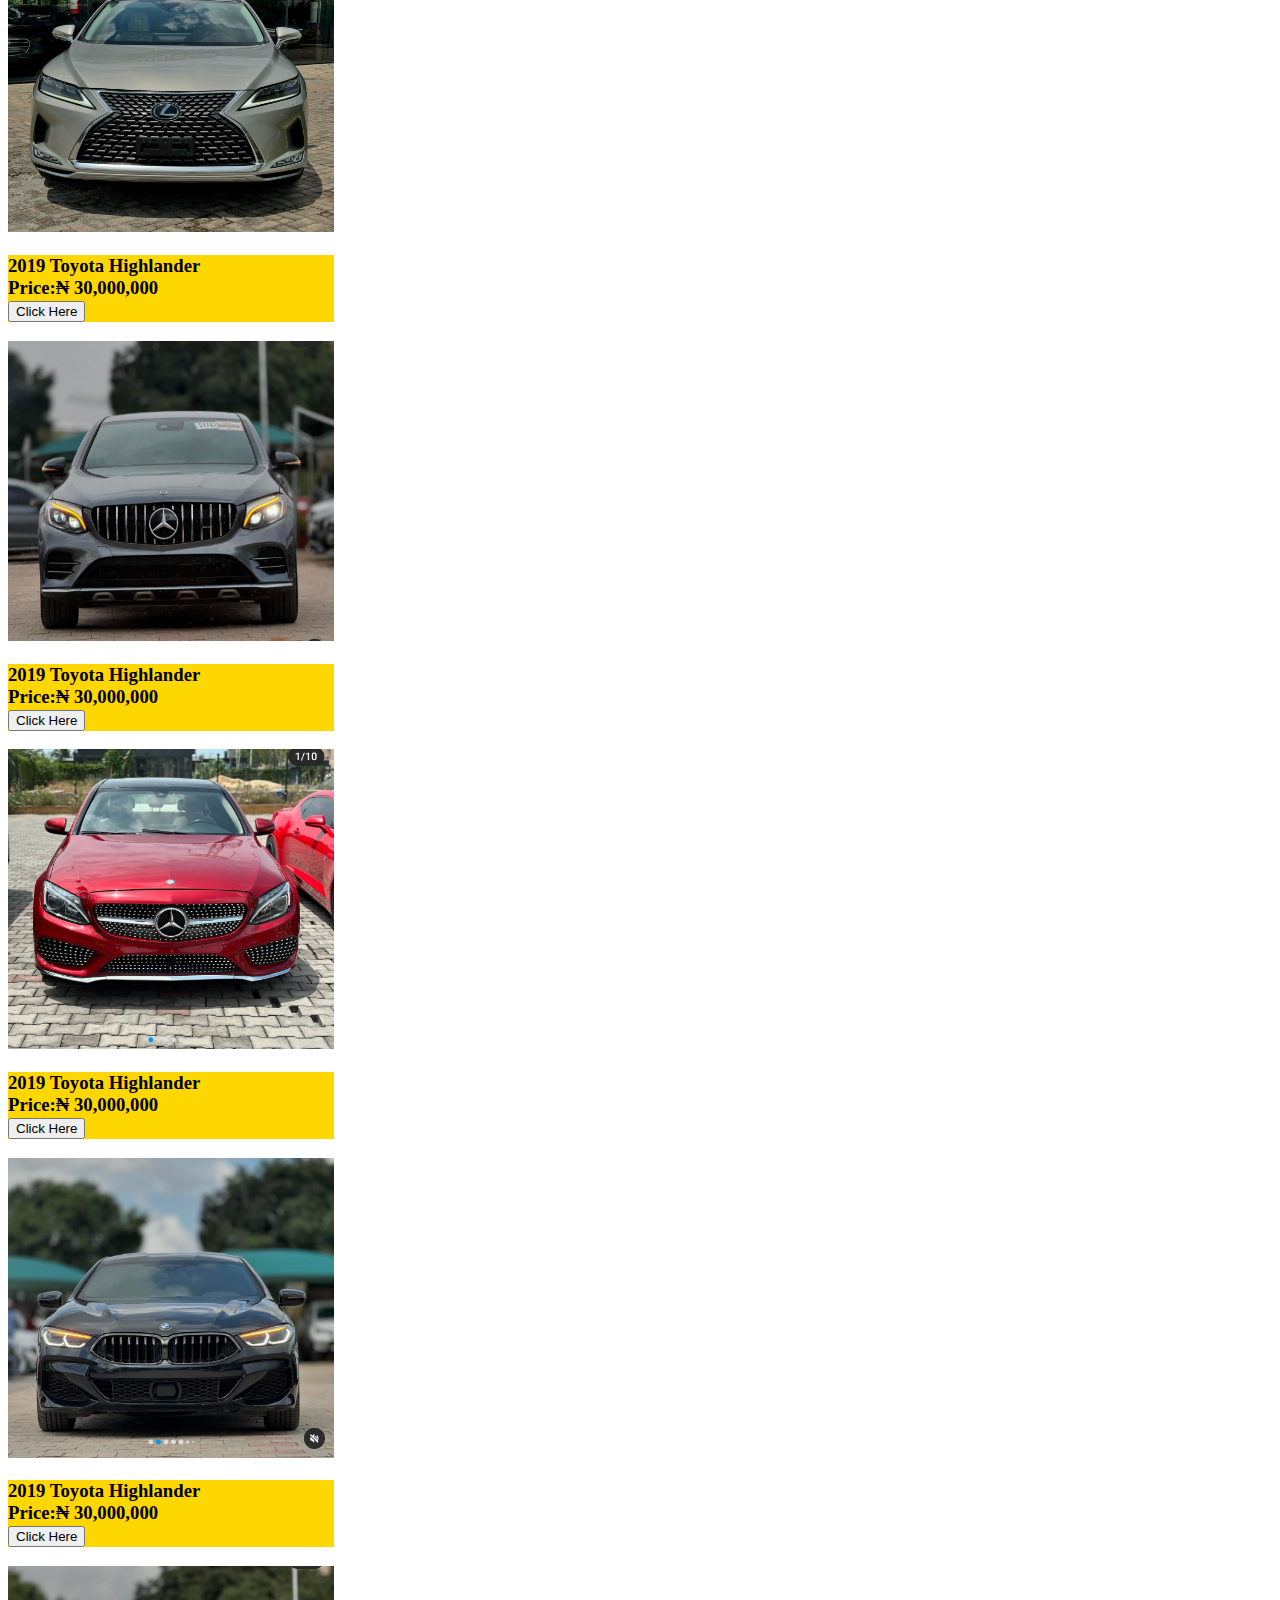
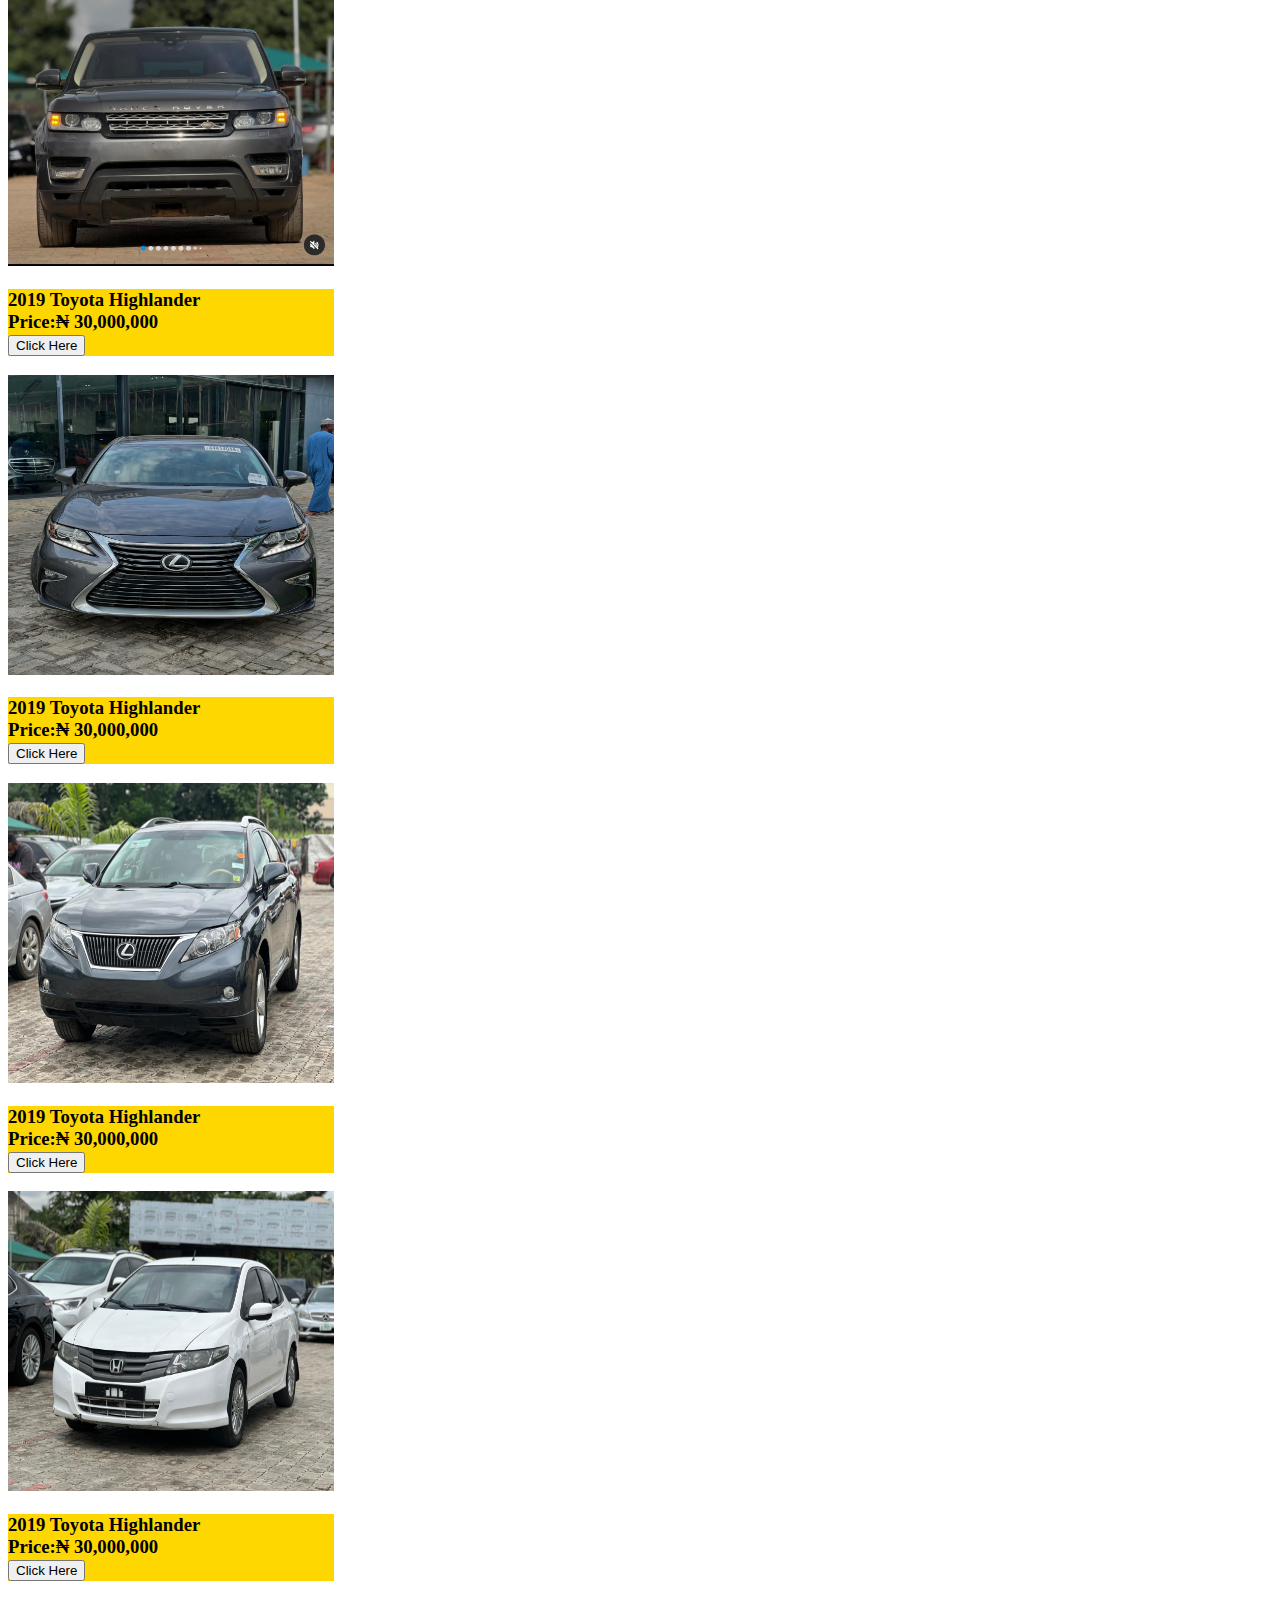
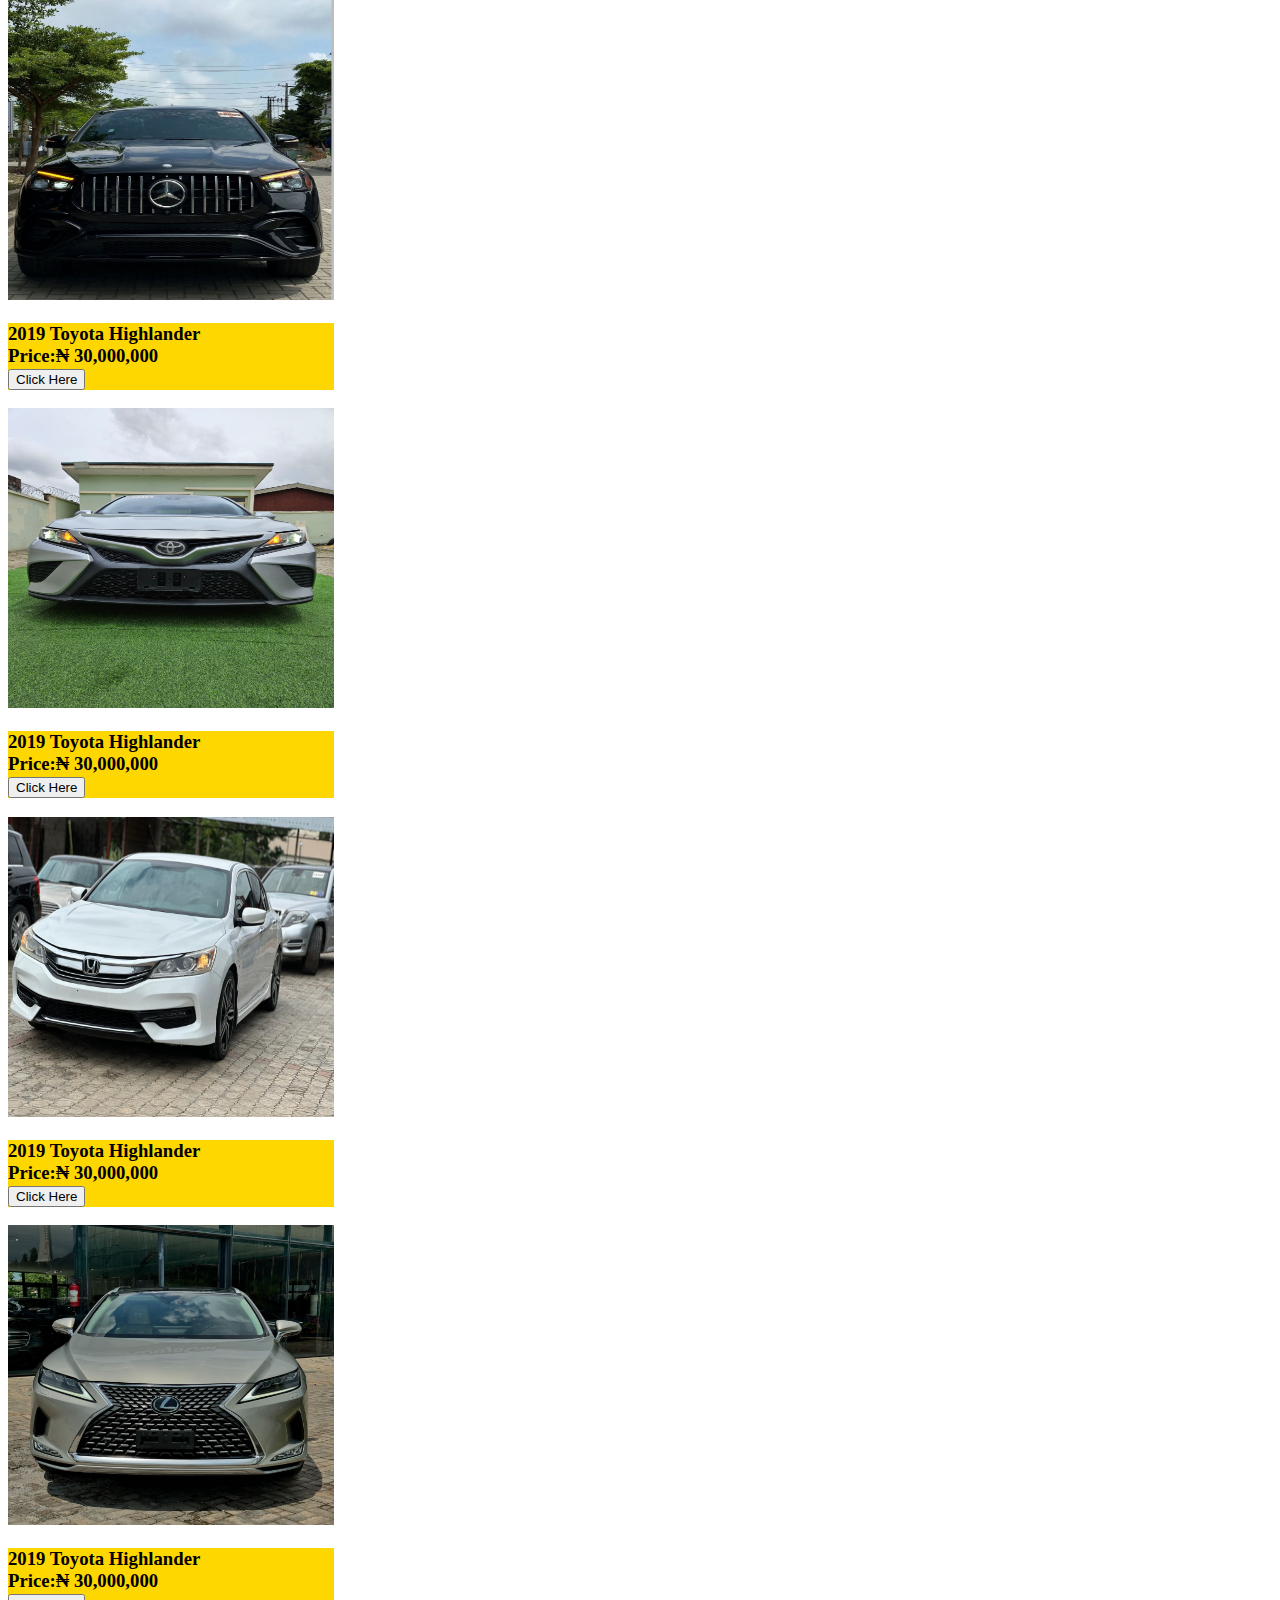
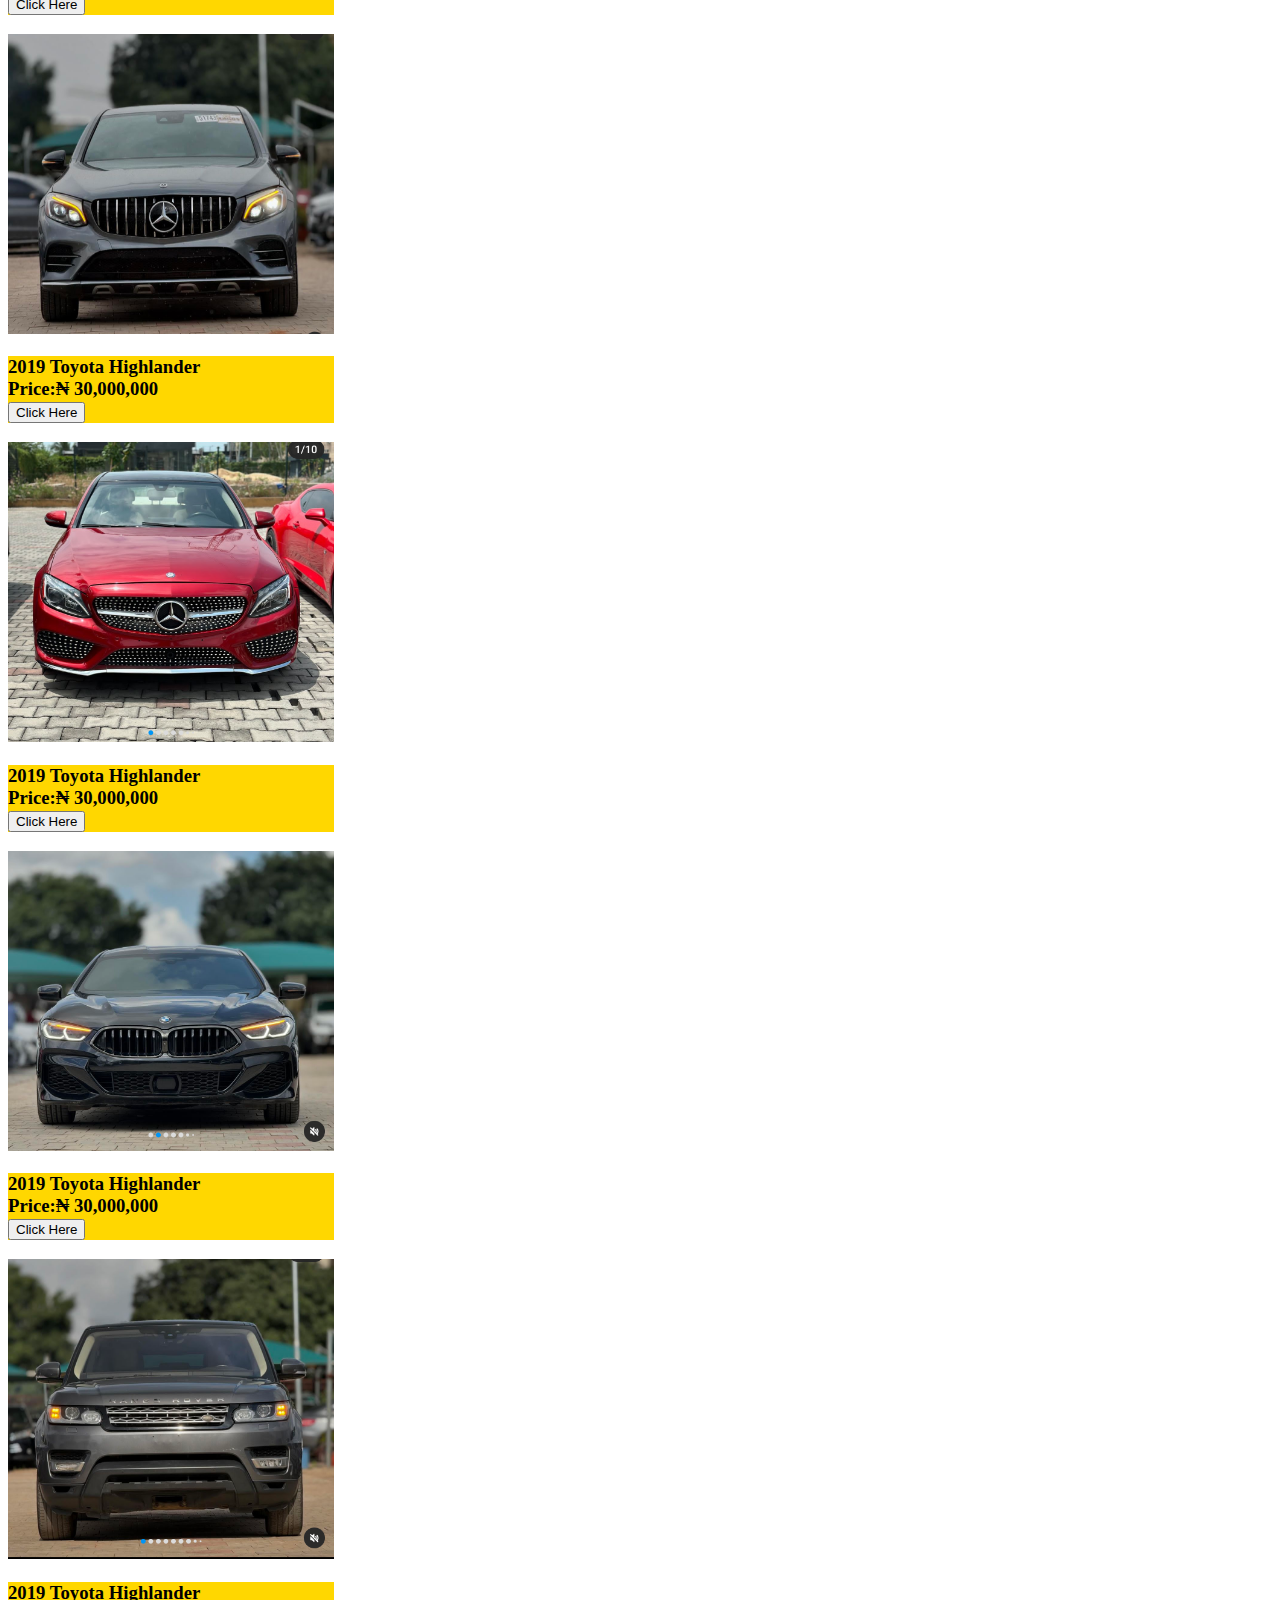
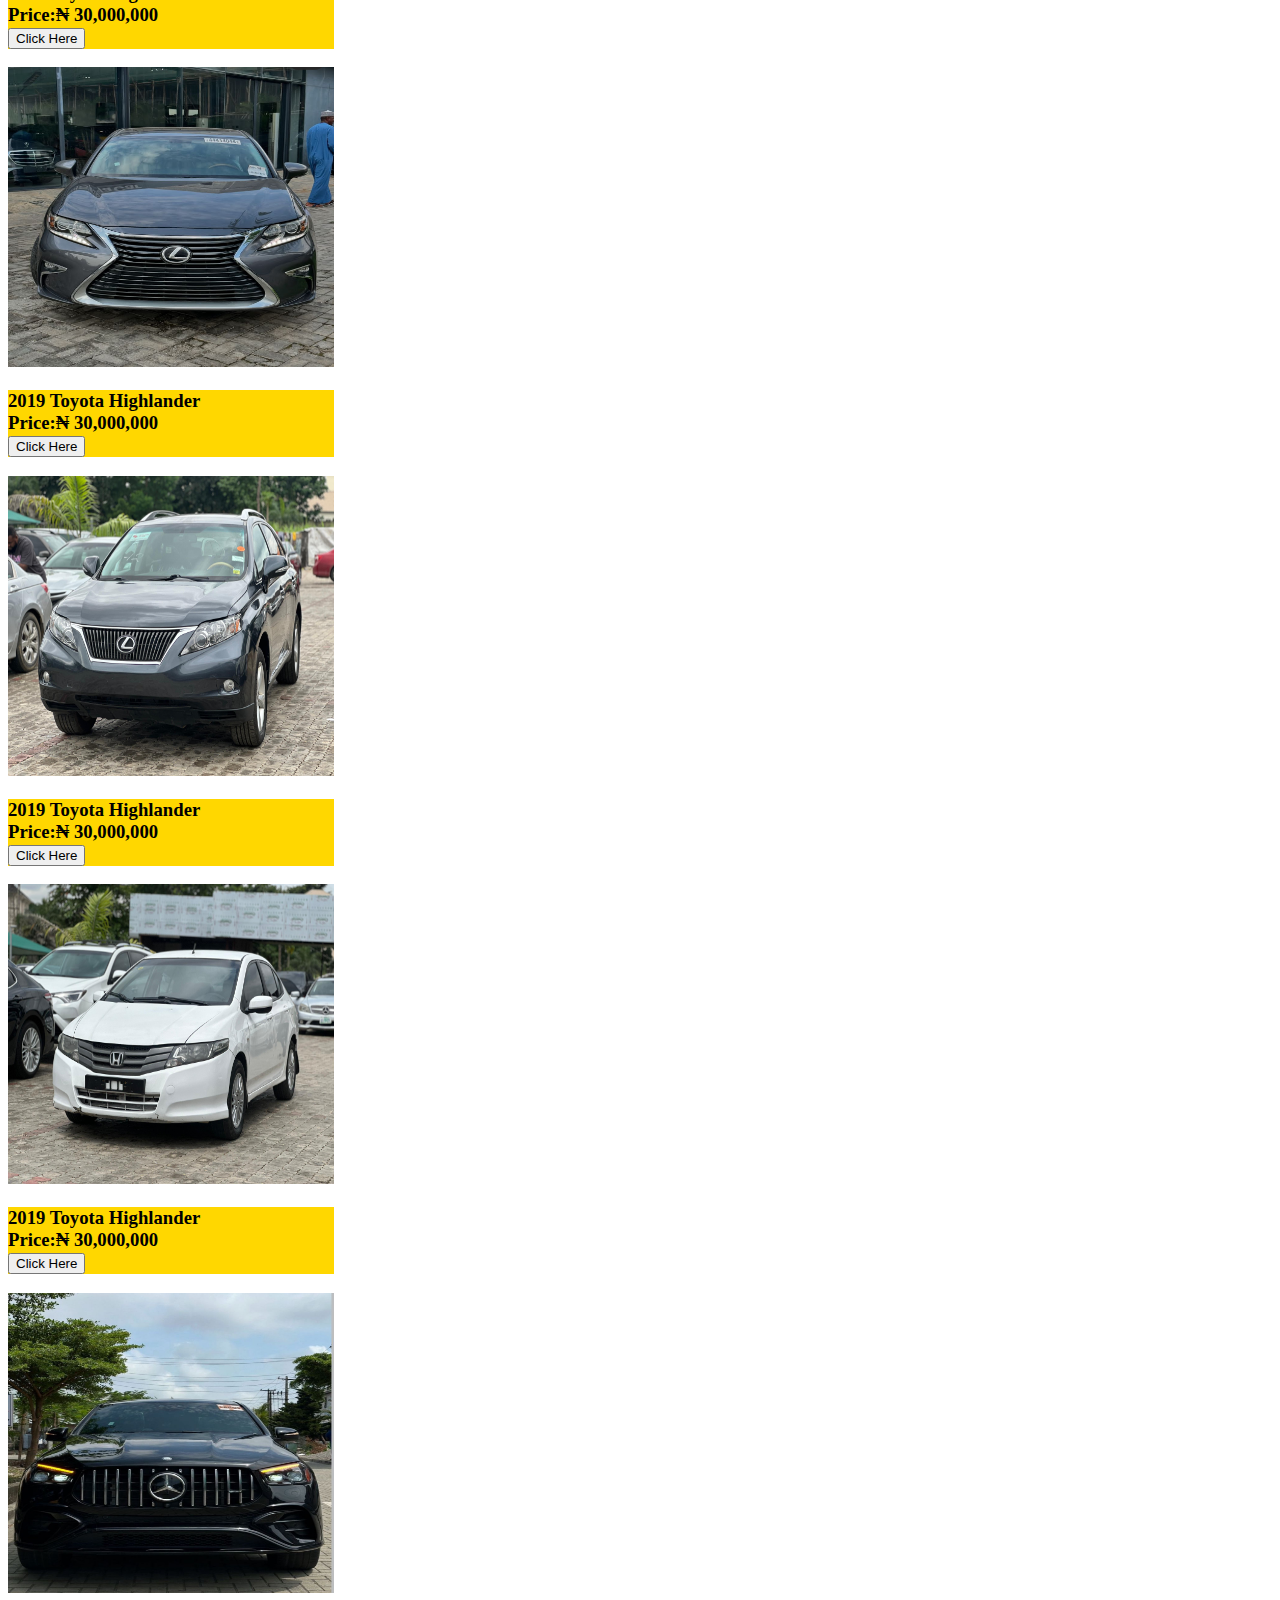
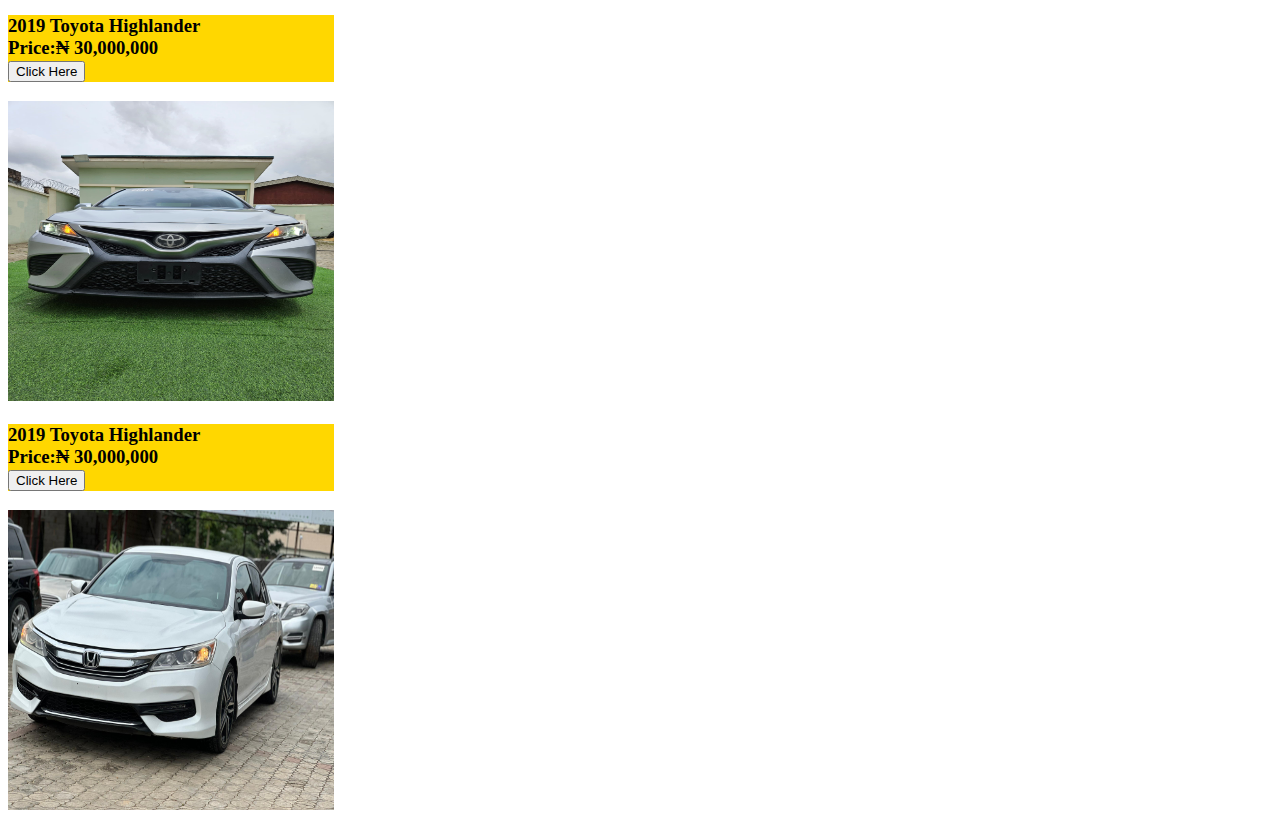
==== commit c2b94388: "Add files via upload" ====
--- a/cars.html
+++ b/cars.html
@@ -30,7 +30,7 @@
 <body>
     <h1 class="opacity"></h1>
 
-    <h1 class="on-top">Frank  <br>Automobiles<br><span>Our Cars</span></h1>
+    <h1 class="on-top">Best Choice  <br>Automobiles<br><span>Our Cars</span></h1>
 
     
         
